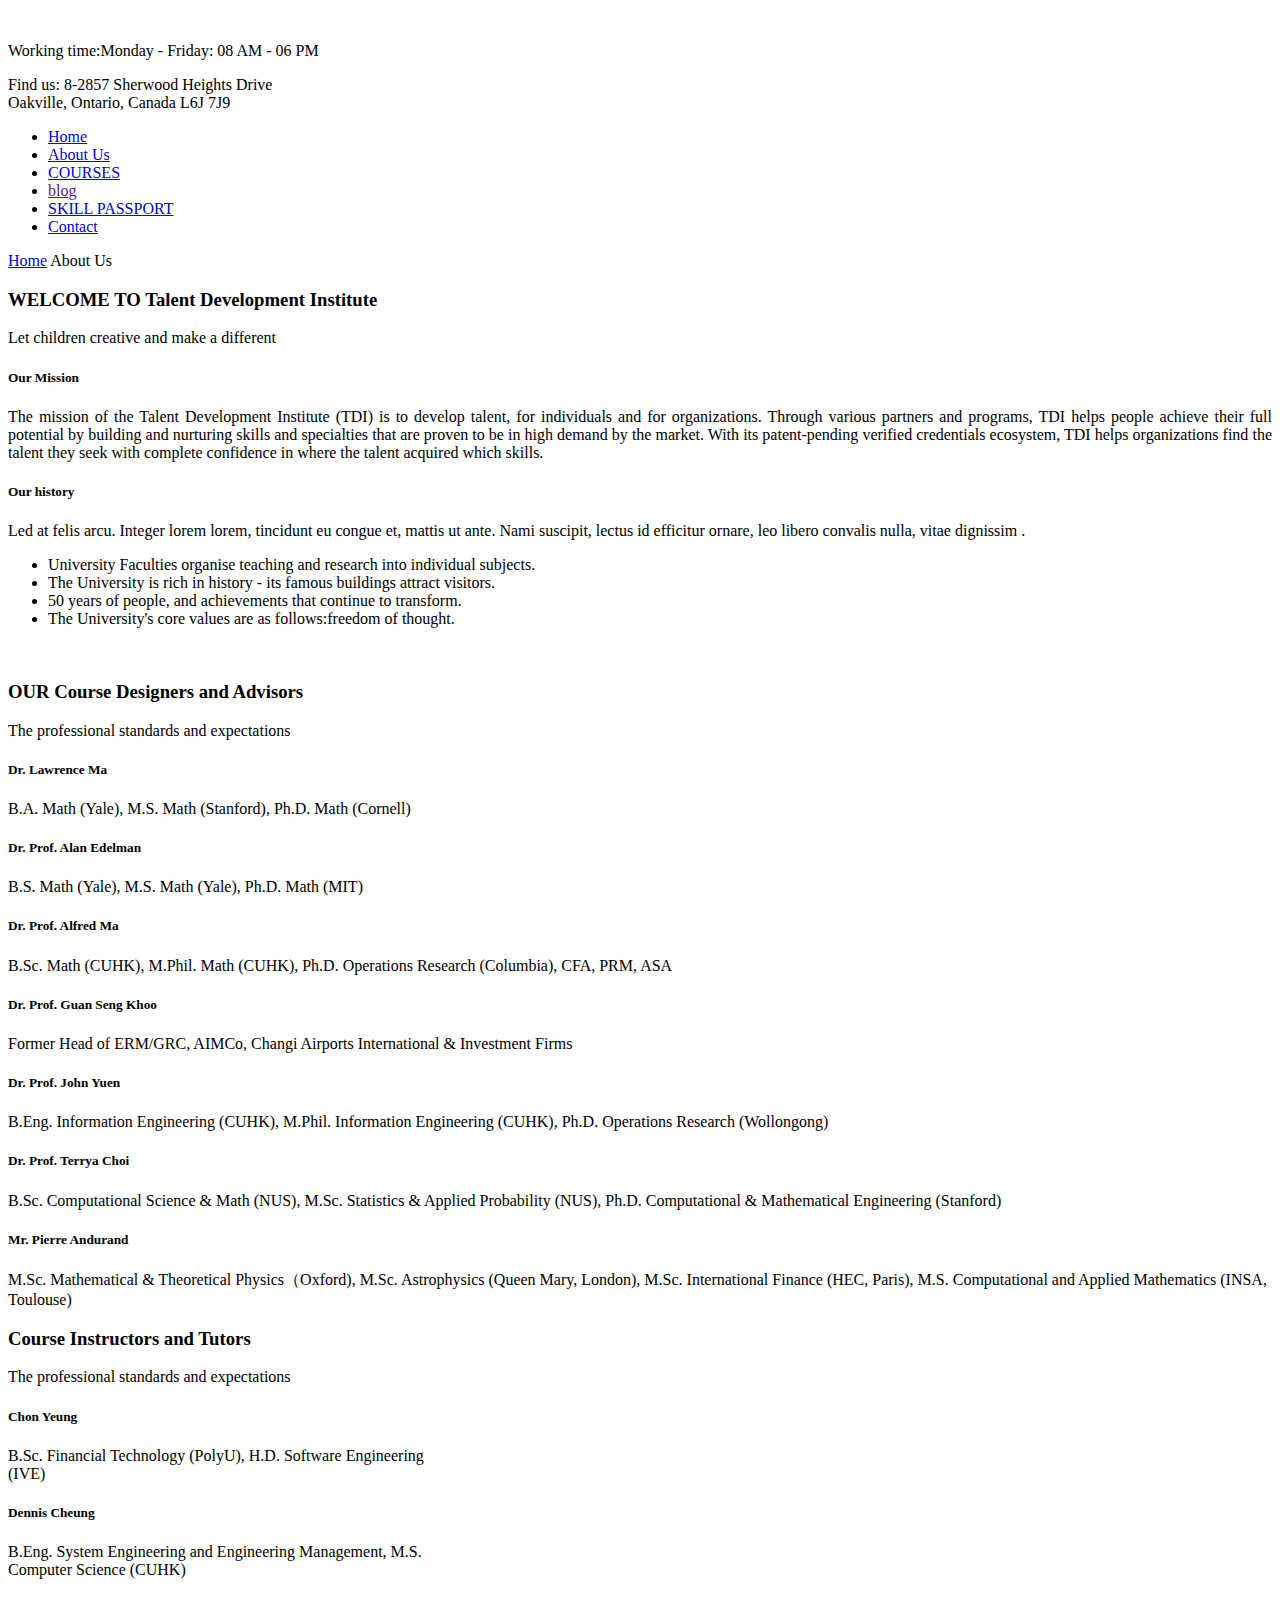
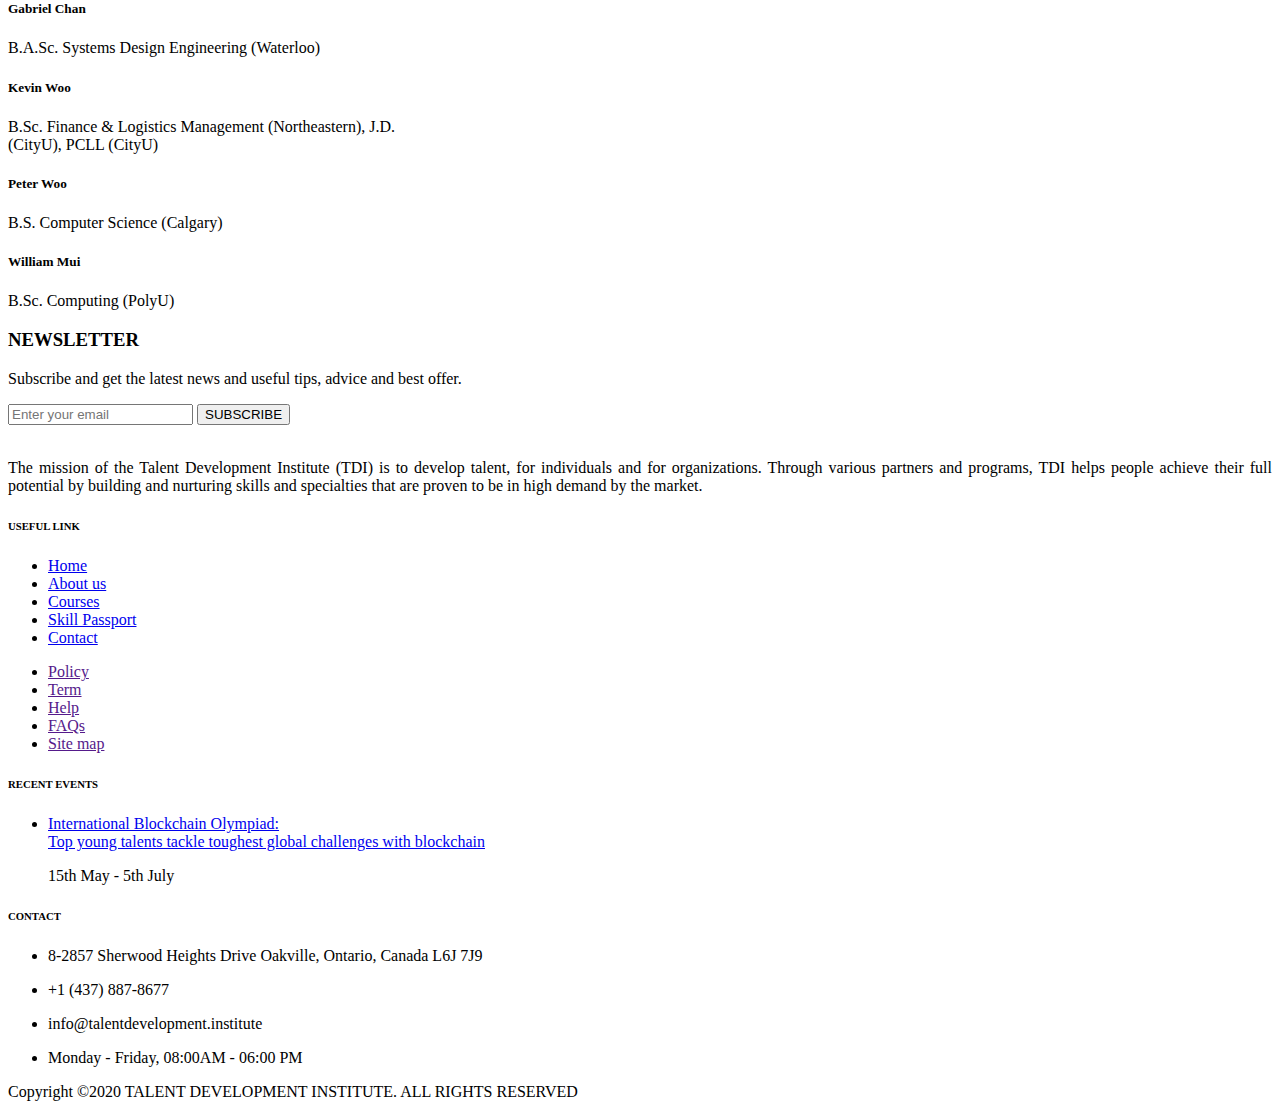
==== about.html @ 7be34ab9 "seo update, ds and ft course html created" ====
<!DOCTYPE html>
<html lang="en">

<head>
	<title>TDI - TALENT DEVELOPMENT INSTITUTE</title>
	<meta charset="UTF-8">
	<meta name="description" content="The mission of the Talent Development Institute (TDI) is to develop talent, for individuals and for organizations. Through various partners and programs, TDI helps people achieve their full potential by building and nurturing skills and specialties that are proven to be in high demand by the market. With its patent-pending verified credentials ecosystem, TDI helps organizations find the talent they seek with complete confidence in where the talent acquired which skills.">
	<meta name="keywords" content="">    <meta property="og:image" content="./img/icon.png" />
	<meta name="viewport" content="width=device-width, initial-scale=1.0">
	<!-- Favicon -->
	<link href="img/icon.png" rel="shortcut icon" />

	<!-- Google Fonts -->
	<link href="https://fonts.googleapis.com/css?family=Rubik:400,400i,500,500i,700,700i" rel="stylesheet">

	<!-- Stylesheets -->
	<link rel="stylesheet" href="css/bootstrap.min.css" />
	<link rel="stylesheet" href="css/font-awesome.min.css" />
	<link rel="stylesheet" href="css/themify-icons.css" />
	<link rel="stylesheet" href="css/animate.css" />
	<link rel="stylesheet" href="css/owl.carousel.css" />
	<link rel="stylesheet" href="css/style.css" />
	<link rel="stylesheet" href="css/r.css" />	<link rel="stylesheet" href="css/rex.css" />



	<!--[if lt IE 9]>
	  <script src="https://oss.maxcdn.com/html5shiv/3.7.2/html5shiv.min.js"></script>
	  <script src="https://oss.maxcdn.com/respond/1.4.2/respond.min.js"></script>
	<![endif]-->

</head>

<body>
	<!-- Page Preloder -->
	<div id="preloder">
		<div class="loader"></div>
	</div>

	<!-- header section -->
	<header class="header-section">
		<div class="container">
			<!-- logo -->
			<a href="index.html" class="site-logo"><img src="img/logo.png" alt=""></a>
			<div class="nav-switch">
				<i class="fa fa-bars"></i>
			</div>
			<div class="header-info">
				<div class="hf-item">
					<i class="fa fa-clock-o"></i>
					<p><span>Working time:</span>Monday - Friday: 08 AM - 06 PM</p>
				</div>
				<div class="hf-item">
					<i class="fa fa-map-marker"></i>
					<p><span>Find us:</span> 8-2857 Sherwood Heights Drive<br>
						Oakville, Ontario, Canada L6J 7J9</p>
				</div>
			</div>
		</div>
	</header>
	<!-- header section end-->


	<!-- Header section  -->
	<nav class="nav-section">
		<div class="container">
			<!-- <div class="nav-right">
				<a href=""><i class="fa fa-search"></i></a>
				<a href=""><i class="fa fa-shopping-cart"></i></a>
			</div> -->
			<ul class="main-menu">
				<li><a href="index.html">Home</a></li>
				<li class="active"><a href="about.html">About Us</a></li>
				<!-- <li><a href="#">Event</a></li> -->
				<li><a href="blockchainPrograms.html">COURSES</a></li>
				<li><a href="">blog</a></li>
				<li><a href="skillPassport.html">SKILL PASSPORT</a></li>
				<li><a href="contact.html">Contact</a></li>
			</ul>
		</div>
	</nav>
	<!-- Header section end -->


	<!-- Breadcrumb section -->
	<div class="site-breadcrumb">
		<div class="container">
			<a href="#"><i class="fa fa-home"></i> Home</a> <i class="fa fa-angle-right"></i>
			<span>About Us</span>
		</div>
	</div>
	<!-- Breadcrumb section end -->


	<!-- About section -->
	<section class="about-section spad pt-0">
		<div class="container">
			<div class="section-title text-center">
				<h3>WELCOME TO Talent Development Institute </h3>
				<p>Let children creative and make a different</p>
			</div>
			<div class="row">
				<div class="col-lg-6 about-text">
					<h5>Our Mission</h5>
					<p class="justify">The mission of the Talent Development Institute (TDI) is to develop talent, for
						individuals and
						for organizations. Through various partners and programs, TDI helps people achieve their full
						potential by building and nurturing skills and specialties that are proven to be in high demand
						by the market. With its patent-pending verified credentials ecosystem, TDI helps organizations
						find the talent they seek with complete confidence in where the talent acquired which skills.
					</p>
					<h5 class="pt-4">Our history</h5>
					<p>Led at felis arcu. Integer lorem lorem, tincidunt eu congue et, mattis ut ante. Nami suscipit,
						lectus id efficitur ornare, leo libero convalis nulla, vitae dignissim .</p>
					<ul class="about-list">
						<li><i class="fa fa-check-square-o"></i> University Faculties organise teaching and research
							into individual subjects.</li>
						<li><i class="fa fa-check-square-o"></i> The University is rich in history - its famous
							buildings attract visitors.</li>
						<li><i class="fa fa-check-square-o"></i> 50 years of people, and achievements that continue to
							transform.</li>
						<li><i class="fa fa-check-square-o"></i> The University's core values are as follows:freedom of
							thought.</li>
					</ul>
				</div>
				<div class="col-lg-6 pt-5 pt-lg-0">
					<img src="img/about.jpg" alt="">
				</div>
			</div>
		</div>
	</section>
	<!-- About section end-->


	<!-- Testimonial section  -->
	<!-- <section class="testimonial-section spad">
		<div class="container">
			<div class="testimonial-slider owl-carousel">
				<div class="ts-item">
					<div class="row">
						<div class="col-md-3">
							<div class="ts-author-pic set-bg" data-setbg="img/member/5.jpg"></div>
						</div>
						<div class="col-md-9 ts-text">
							<p>“ I want to let you know that I am very absolutely delighted with the course in every
								respect. It has been particularly pleasing for me, with an interest in seeing the
								application and good educational practice to school education. Learn a different
								approach that leads to better outcomes. ”</p>
							<h5>Mr. Peter Crough</h5>
							<span>Student’s Parent</span>
						</div>
					</div>
				</div>
				<div class="ts-item">
					<div class="row">
						<div class="col-md-3">
							<div class="ts-author-pic set-bg" data-setbg="img/member/5.jpg"></div>
						</div>
						<div class="col-md-9 ts-text">
							<p>“ I want to let you know that I am very absolutely delighted with the course in every
								respect. It has been particularly pleasing for me, with an interest in seeing the
								application and good educational practice to school education. Learn a different
								approach that leads to better outcomes. ”</p>
							<h5>Mr. Peter Crough</h5>
							<span>Student’s Parent</span>
						</div>
					</div>
				</div>
				<div class="ts-item">
					<div class="row">
						<div class="col-md-3">
							<div class="ts-author-pic set-bg" data-setbg="img/member/5.jpg"></div>
						</div>
						<div class="col-md-9 ts-text">
							<p>“ I want to let you know that I am very absolutely delighted with the course in every
								respect. It has been particularly pleasing for me, with an interest in seeing the
								application and good educational practice to school education. Learn a different
								approach that leads to better outcomes. ”</p>
							<h5>Mr. Peter Crough</h5>
							<span>Student’s Parent</span>
						</div>
					</div>
				</div>
			</div>
		</div>
	</section> -->
	<!-- Testimonial section end -->


	<!-- Team section  -->
	<section class="team-section spad">
		<div class="container">
			<div class="section-title text-center">
				<h3>OUR Course Designers and Advisors</h3>
				<p>The professional standards and expectations</p>
			</div>
			<div class="row">
				<div class="col-md-6 col-lg-3">
					<div class="member">
						<div class="member-pic set-bg"
							data-setbg="imgR/people/courseDesignersAndAdvisors/Dr.LawrenceMa.png">
							<div class="member-social">
								<a href=""><i class="fa fa-facebook"></i></a>
								<a href=""><i class="fa fa-twitter"></i></a>
								<a href=""><i class="fa fa-linkedin"></i></a>
							</div>
						</div>
						<h5>Dr. Lawrence Ma</h5>
						<p class="pl-2 pr-2">B.A. Math (Yale), M.S. Math (Stanford), Ph.D. Math (Cornell)</p>
					</div>
				</div>
				<div class="col-md-6 col-lg-3">
					<div class="member">
						<div class="member-pic set-bg"
							data-setbg="imgR/people/courseDesignersAndAdvisors/Dr.Prof.AlanEdelman1999.jpg">
							<div class="member-social">
								<a href=""><i class="fa fa-facebook"></i></a>
								<a href=""><i class="fa fa-twitter"></i></a>
								<a href=""><i class="fa fa-linkedin"></i></a>
							</div>
						</div>
						<h5>Dr. Prof. Alan Edelman </h5>
						<p class="pl-2 pr-2">B.S. Math (Yale), M.S. Math (Yale), Ph.D. Math (MIT)</p>
					</div>
				</div>
				<div class="col-md-6 col-lg-3">
					<div class="member">
						<div class="member-pic set-bg"
							data-setbg="imgR/people/courseDesignersAndAdvisors/Dr.Prof.AlfredMa.jpg">
							<div class="member-social">
								<a href=""><i class="fa fa-facebook"></i></a>
								<a href=""><i class="fa fa-twitter"></i></a>
								<a href=""><i class="fa fa-linkedin"></i></a>
							</div>
						</div>
						<h5> Dr. Prof. Alfred Ma </h5>
						<p class="pl-2 pr-2">B.Sc. Math (CUHK), M.Phil. Math (CUHK), Ph.D. Operations Research
							(Columbia), CFA, PRM, ASA
						</p>
					</div>
				</div>
				<div class="col-md-6 col-lg-3">
					<div class="member">
						<div class="member-pic set-bg"
							data-setbg="imgR/people/courseDesignersAndAdvisors/Dr.Prof.Guan-SengKhoo.jpg">
							<div class="member-social">
								<a href=""><i class="fa fa-facebook"></i></a>
								<a href=""><i class="fa fa-twitter"></i></a>
								<a href=""><i class="fa fa-linkedin"></i></a>
							</div>
						</div>
						<h5>Dr. Prof. Guan Seng Khoo </h5>
						<p class="pl-2 pr-2">Former Head of ERM/GRC, AIMCo, Changi Airports International & Investment
							Firms </p>
					</div>
				</div>
			</div>

			<div class="row mt-5">
				<div class="col-md-6 col-lg-3">
					<div class="member">
						<div class="member-pic set-bg"
							data-setbg="imgR/people/courseDesignersAndAdvisors/Dr.Prof.JohnTszHonYuen.jpg">
							<div class="member-social">
								<a href=""><i class="fa fa-facebook"></i></a>
								<a href=""><i class="fa fa-twitter"></i></a>
								<a href=""><i class="fa fa-linkedin"></i></a>
							</div>
						</div>
						<h5>Dr. Prof. John Yuen
						</h5>
						<p class="pl-2 pr-2">B.Eng. Information Engineering (CUHK), M.Phil. Information Engineering
							(CUHK), Ph.D.
							Operations Research (Wollongong)
						</p>
					</div>
				</div>
				<div class="col-md-6 col-lg-3">
					<div class="member">
						<div class="member-pic set-bg"
							data-setbg="imgR/people/courseDesignersAndAdvisors/Dr.Prof.Sou-ChengTerryaChoi.jpg">
							<div class="member-social">
								<a href=""><i class="fa fa-facebook"></i></a>
								<a href=""><i class="fa fa-twitter"></i></a>
								<a href=""><i class="fa fa-linkedin"></i></a>
							</div>
						</div>
						<h5>Dr. Prof. Terrya Choi </h5>
						<p class="pl-2 pr-2">B.Sc. Computational Science & Math (NUS), M.Sc. Statistics & Applied
							Probability (NUS), Ph.D.
							Computational & Mathematical Engineering (Stanford)
						</p>
					</div>
				</div>
				<div class="col-md-6 col-lg-3">
					<div class="member">
						<div class="member-pic set-bg"
							data-setbg="imgR/people/courseDesignersAndAdvisors/Mr.PierreAndurand.jpg">
							<div class="member-social">
								<a href=""><i class="fa fa-facebook"></i></a>
								<a href=""><i class="fa fa-twitter"></i></a>
								<a href=""><i class="fa fa-linkedin"></i></a>
							</div>
						</div>
						<h5>Mr. Pierre Andurand </h5>
						<p class="pl-2 pr-2">M.Sc. Mathematical & Theoretical Physics（Oxford), M.Sc. Astrophysics (Queen
							Mary, London),
							M.Sc. International Finance (HEC, Paris), M.S. Computational and Applied Mathematics (INSA,
							Toulouse)
						</p>
					</div>
				</div>
			</div>
		</div>
	</section>
	<!-- Team section end -->


	<!-- Team section  -->
	<section class="team-section spad">
		<div class="container">
			<div class="section-title text-center">
				<h3>Course Instructors and Tutors</h3>
				<p>The professional standards and expectations</p>
			</div>
			<div class="row">
				<div class="col-md-6 col-lg-3-2">
					<div class="member">
						<div class="member-pic2 set-bg" data-setbg="./imgR/people/courseInstructors/Mr.ChonYeung.jpg">
							<div class="member-social">
								<a href=""><i class="fa fa-facebook"></i></a>
								<a href=""><i class="fa fa-twitter"></i></a>
								<a href=""><i class="fa fa-linkedin"></i></a>
							</div>
						</div>
						<h5>Chon Yeung
						</h5>
						<p class="pl-4 pr-4">B.Sc. Financial Technology (PolyU), H.D. Software Engineering (IVE)
						</p>
					</div>
				</div>
				<div class="col-md-6 col-lg-3-2">
					<div class="member">
						<div class="member-pic2 set-bg"
							data-setbg="./imgR/people/courseInstructors/Mr.DennisCheung.png">
							<div class="member-social">
								<a href=""><i class="fa fa-facebook"></i></a>
								<a href=""><i class="fa fa-twitter"></i></a>
								<a href=""><i class="fa fa-linkedin"></i></a>
							</div>
						</div>
						<h5>Dennis Cheung</h5>
						<p class="pl-4 pr-4">B.Eng. System Engineering and Engineering Management, M.S. Computer Science
							(CUHK)
						</p>
					</div>
				</div>
				<div class="col-md-6 col-lg-3-2">
					<div class="member">
						<div class="member-pic2 set-bg" data-setbg="./imgR/people/courseInstructors/Mr.GabrielChan.png">
							<div class="member-social">
								<a href=""><i class="fa fa-facebook"></i></a>
								<a href=""><i class="fa fa-twitter"></i></a>
								<a href=""><i class="fa fa-linkedin"></i></a>
							</div>
						</div>
						<h5> Gabriel Chan </h5>
						<p class="pl-4 pr-4">B.A.Sc. Systems Design Engineering (Waterloo)
						</p>
					</div>
				</div>
			</div>

			<div class="row mt-5">
				<div class="col-md-6 col-lg-3-2">
					<div class="member">
						<div class="member-pic2 set-bg" data-setbg="./imgR/people/courseInstructors/Mr.KevinWoo.png">
							<div class="member-social">
								<a href=""><i class="fa fa-facebook"></i></a>
								<a href=""><i class="fa fa-twitter"></i></a>
								<a href=""><i class="fa fa-linkedin"></i></a>
							</div>
						</div>
						<h5>Kevin Woo
						</h5>
						<p class="pl-4 pr-4">B.Sc. Finance & Logistics Management (Northeastern), J.D. (CityU), PCLL
							(CityU)

						</p>
					</div>
				</div>
				<div class="col-md-6 col-lg-3-2">
					<div class="member">
						<div class="member-pic2 set-bg" data-setbg="./imgR/people/courseInstructors/Mr.PeterWoo.png">
							<div class="member-social">
								<a href=""><i class="fa fa-facebook"></i></a>
								<a href=""><i class="fa fa-twitter"></i></a>
								<a href=""><i class="fa fa-linkedin"></i></a>
							</div>
						</div>
						<h5>Peter Woo</h5>
						<p class="pl-4 pr-4">B.S. Computer Science (Calgary)</p>
					</div>
				</div>
				<div class="col-md-6 col-lg-3-2">
					<div class="member">
						<div class="member-pic2 set-bg" data-setbg="./imgR/people/courseInstructors/Mr.WilliamMui.jpg">
							<div class="member-social">
								<a href=""><i class="fa fa-facebook"></i></a>
								<a href=""><i class="fa fa-twitter"></i></a>
								<a href=""><i class="fa fa-linkedin"></i></a>
							</div>
						</div>
						<h5> William Mui </h5>
						<p class="pl-4 pr-4">B.Sc. Computing (PolyU)
						</p>
					</div>
				</div>
			</div>


		</div>
	</section>
	<!-- Team section end -->



	<!-- Newsletter section -->
	<section class="newsletter-section">
		<div class="container">
			<div class="row">
				<div class="col-md-5 col-lg-7">
					<div class="section-title mb-md-0">
						<h3>NEWSLETTER</h3>
						<p>Subscribe and get the latest news and useful tips, advice and best offer.</p>
					</div>
				</div>
				<div class="col-md-7 col-lg-5">
					<form class="newsletter" action="https://formspree.io/xjvayryw" method="POST">
						<input type="email" name="_replyto" placeholder="Enter your email">
						<button class="site-btn">SUBSCRIBE</button>
					</form>
				</div>
			</div>
		</div>
	</section>
	<!-- Newsletter section end -->


	<!-- Footer section -->
	<footer class="footer-section">
		<div class="container footer-top">
			<div class="row">
				<!-- widget -->
				<div class="col-sm-6 col-lg-3 footer-widget">
					<div class="about-widget">
						<img src="img/logo-light.png" alt="">
						<p class="justify">The mission of the Talent Development Institute (TDI) is to develop talent, for individuals and for organizations. Through various partners and programs, TDI helps people achieve their full potential by building and nurturing skills and specialties that are proven to be in high demand by the market.</p>
						<!-- <div class="social pt-1">
							<a href=""><i class="fa fa-twitter-square"></i></a>
							<a href=""><i class="fa fa-facebook-square"></i></a>
							<a href=""><i class="fa fa-google-plus-square"></i></a>
							<a href=""><i class="fa fa-linkedin-square"></i></a>
							<a href=""><i class="fa fa-rss-square"></i></a>
						</div> -->
					</div>
				</div>
				<!-- widget -->
				<div class="col-sm-6 col-lg-3 footer-widget">
					<h6 class="fw-title">USEFUL LINK</h6>
					<div class="dobule-link">
						<ul>
							<li><a href="index.html">Home</a></li>
							<li><a href="about.html">About us</a></li>
	 <li><a href="blockchainPrograms.html">Courses</a></li> 
	 <li><a href="skillPassport.html">Skill Passport</a></li> 
							<li><a href="contact.html">Contact</a></li>
						</ul>
						<ul>
							<li><a href="">Policy</a></li>
							<li><a href="">Term</a></li>
							<li><a href="">Help</a></li>
							<li><a href="">FAQs</a></li>
							<li><a href="">Site map</a></li>
						</ul>
					</div>
				</div>
				<!-- widget -->
				<div class="col-sm-6 col-lg-3 footer-widget">
					<h6 class="fw-title">RECENT EVENTS</h6>
					<ul class="recent-post">
						<li>
							<a href="https://www.ibcol.org/index.html" target="_blank">
								<p class="orange">International Blockchain Olympiad: <br>Top young talents tackle toughest global
									challenges with blockchain</p>
							</a>
							<span><i class="fa fa-calendar-o"></i>15th May - 5th July</span>
						</li>
						<!-- <li>
							<p>Open University plans major <br> cuts to number of staff</p>
							<span><i class="fa fa-clock-o"></i>24 Mar 2018</span>
						</li> -->

					</ul>
				</div>
				<!-- widget -->
				<div class="col-sm-6 col-lg-3 footer-widget">
					<h6 class="fw-title">CONTACT</h6>
					<ul class="contact">
						<li>
							<p><i class="fa fa-map-marker"></i> 8-2857 Sherwood Heights Drive
								Oakville, Ontario, Canada L6J 7J9</p>
						</li>
						<li>
							<p><i class="fa fa-phone"></i> +1 (437) 887-8677</p>
						</li>
						<li>
							<p><i class="fa fa-envelope"></i> info@talentdevelopment.institute</p>
						</li>
						<li>
							<p><i class="fa fa-clock-o"></i> Monday - Friday, 08:00AM - 06:00 PM</p>
						</li>
					</ul>
				</div>
			</div>
		</div>
		<!-- copyright -->
		<div class="copyright">
			<div class="container">
				<p>
					Copyright ©2020 TALENT DEVELOPMENT INSTITUTE. ALL RIGHTS RESERVED
					<!-- Link back to Colorlib can't be removed. Template is licensed under CC BY 3.0. -->
					<!-- Copyright &copy;<script>
						document.write(new Date().getFullYear());
					</script> All rights reserved | This template is made with <i class="fa fa-heart-o"
						aria-hidden="true"></i> by <a href="https://colorlib.com" target="_blank">Colorlib</a> -->
					<!-- Link back to Colorlib can't be removed. Template is licensed under CC BY 3.0. -->
				</p>
			</div>
		</div>
	</footer>
	<!-- Footer section end-->



	<!--====== Javascripts & Jquery ======-->
	<script src="js/jquery-3.2.1.min.js"></script>
	<script src="js/owl.carousel.min.js"></script>
	<script src="js/jquery.countdown.js"></script>
	<script src="js/masonry.pkgd.min.js"></script>
	<script src="js/magnific-popup.min.js"></script>
	<script src="js/main.js"></script>

</body>

</html>
---- css/r.css ----
/* sticky bar */
.sticky {
    position: fixed;
    top: 0;
    width: 100%;
}

.colorWt {
    color: white !important;
}

.colorBk {
    color: black !important;
}

.orangeText {
    color: #F6783A !important;
}

.courseName {
    color: black;
}

.courseName2 {
    color: white;
}

.f18 {
    font-size: 18px !important;
}

.f16 {
    font-size: 16px !important;
}

.courseName2:hover {
    color: rgb(234, 234, 234);
    /* background-color: bisque; */
}

.vhvwFontSize {
    font-size: 1.3vh;
    /* font-size: 4wh; */
}

.justify {
    text-align: justify;
}

.orange:hover {
    color: #f6783a;
}

.sectionBgGrey {
    background-color: #f7f7f7 !important;
}

.sectionBgWhite {
    background-color: #fff !important;
}

.w75 {
    width: 75% !important;
}

.w42 {
    width: 42% !important;
}

.w50 {
    width: 50% !important;
}

.h80 {
    height: 80% !important;
}


.w80 {
    width: 80% !important;
}

.container2 {
    height: max-content;
    margin-bottom: 20%;
    margin-top: 20%;
}


/* skill passport page */
.eventImg {
    width: 570px !important;
    height: 270px !important;
}

.borderBlue {
    border: 4px solid #F6783A;
}

.techIcon {
    padding: 12% 10% 4%;
    text-align: center;
}

.techText {
    padding: 5%;
    color: white;
    text-align: center;
}

.techText.textPara {
    padding: 5% 5% 10%;
    font-size: 14px;

}

.frameColor1 {
    background: rgb(2, 0, 36);
    background: #f6783a;
    border-radius: 30px;
    padding: 20px;
    background-clip: content-box;
    /* opacity: 90%; */
}

.frameColor2 {
    background: rgb(2, 0, 36);
    background: #020031;
    border-radius: 30px;
    padding: 20px;
    background-clip: content-box;
    /* opacity: 90%; */
}


.form-row {
    display: -ms-flexbox;
    display: flex;
    -ms-flex-wrap: wrap;
    flex-wrap: wrap;
    margin-right: -5px;
    margin-left: -5px;
}

.section4 {
    background-image: url(../imgR/section4/blockchain.png);
    background-position: center;
    background-repeat: no-repeat;
    background-size: cover;
}

#sc4_left img {
    max-width: 200px;
}

#sc4_center img {
    /* min-width: 345px; */
    width: 100%;
}

#sc4_right {
    position: relative;
}

#sc4_right p {
    font-size: 34px;
    font-weight: bold;
    color: #173584;
}

.text-center-r {
    position: absolute;
    top: 30%;
    left: 30px;
}

/* skill passport page  */





/* course page */
.btn-orange {
    color: #fff;
    background-color: #F6783A;
    border-color: #F6783A;
}

.btn-orange:hover {
    color: #020031;
    /* background-color: #fff;
    border-color: #F6783A; */
}

.btn-orange-stroke {
    color: #F6783A;
    background-color: #fff;
    border-color: #F6783A;
}

.btn-orange-stroke:hover {
    color: #020031;
    /* color: #fff;
    background-color: #F6783A;
    border-color: #fff; */
}

.btn-orange-stroke2 {
    /* color: #020031; */
    color: #F6783A;
    background-color: #fff;
    border-color: #fff;
}

.btn-orange-stroke2:hover {
    color: #020031;
    /* color: #fff;
    background-color: #F6783A;
    border-color: #F6783A; */
}

.m-nor {
    margin-left: 0px;
    margin-right: 0px;
}

#leftFrame {
    /* position: relative; */
}

.leftFrameText {
    vertical-align: middle;
    height: 100%;
    /* margin: 0; */
    /* position: absolute; */
    /* top: 50%; */
    /* -ms-transform: translateY(-50%);
    transform: translateY(-50%); */
}

/* 
.flowWindowRelative {
    position: relative;
} */

.flowWindowAbs {
    /* scroll-behavior: smooth; */
    position: fixed;
    top: 0;
    z-index: -1;
    z-index: 100;
    width: 25% !important;
}

.curriculum-tab-container {
    /* border-bottom: 1.5px solid #F6783A; */
}

.activeCourse {
    /* background-color: #F6783A; */
}

.fade.in {
    opacity: 1;
}

.fade {
    opacity: 0;
    -webkit-transition: opacity .15s linear;
    -o-transition: opacity .15s linear;
    transition: opacity .15s linear;
}

.curriculum-tab {
    border-width: 2px;
    border-style: solid;
    border-color: #F6783A;
}

.nav-pills .nav-link.active,
.nav-pills .show>.nav-link {
    border-radius: 0;
    background-color: #F6783A;
}


.hoverOrange:focus {
    border: 1px solid #F6783A !important;
    box-shadow: 0 0 3px #F6783A !important;
    -moz-box-shadow: 0 0 3px #F6783A !important;
    -webkit-box-shadow: 0 0 3px #F6783A !important;
}

.f14 {
    font-size: 14px !important;
}

.accordionw3 {
    background-color: #fff;
    color: #000;
    cursor: pointer;
    padding: 18px;
    border-radius: 15px;
    width: 100%;
    border: 2px solid #F6783A;
    text-align: left;
    outline: none;
    font-size: 15px;
    transition: 0.4s;
}


.accordionw3:after {
    content: '\002B';
    color: #F6783A;
    font-weight: bold;
    float: right;
    margin-left: 5px;

}

.active1:after {
    /* color: #fff !important;
    background-color: white !important; */
    content: "\2212";
}

.panel {
    padding: 0 18px;
    display: none;
    background-color: white;
    overflow: hidden;
}



.container3 {
    width: 100%;
    padding-right: 4%;
    padding-left: 4%;
    margin-right: auto;
    margin-left: auto;
}

.courseModule:hover {
    background-color: #F6783A !important;
    color: white !important;
}

.borderFixed {
    border-width: 2px;
    border-color: #F6783A;
}

[aria-expanded="true"] .courseModule {
    background-color: #F6783A !important;
    color: white !important;
}

[aria-selected="true"] h6 {
    /* background-color: #F6783A !important; */
    color: white !important;
}


/* course page */





@media only screen and (max-width: 768px) {
    .mediaControl_ChangeToCol12 {
        flex: 0 0 100% !important;
        max-width: 100% !important;
    }

    #application {
        display: none;
    }

}

@media only screen and (min-width: 768px) {
    #sc4_center img {
        min-width: 345px;
    }

    .rowCert {
        margin-left: 24px;
        margin-right: 24px;
    }
}

@media (min-width: 992px) {

    .rowMargin {
        margin-left: 8%;
        margin-right: 8%;
    }

    .col-lg-3-2 {
        -webkit-box-flex: 0;
        -ms-flex: 0 0 25%;
        flex: 0 0 50%;
        max-width: 33%;
    }
}

@media (max-width: 1024px) {
    #flowWindowDisplay {
        display: none;
    }

    .col-to-12 {
        flex: 0 0 100% !important;
        max-width: 100% !important;
    }

    .rowCert {
        margin-left: 10%;
        margin-right: 10%;
    }
}

@media (max-width: 768px) {
    .rowCert {
        margin-left: 6%;
        margin-right: 6%;
    }
}

@media (max-width: 414px) {
    .rowCert {
        margin-left: 0px;
        margin-right: 0px;
    }

    .f16-ws768 {
        font-size: 16px !important;
    }

}

@media (max-width: 320px) {
    .f14 {
        font-size: 12px !important;
    }
}




@media (min-width: 1024px) {
    .rowCert {
        margin-left: 8px;
        margin-right: 8px;
    }
}


@media (min-width: 1000px) {

    .section-nav {
        display: block;
        position: -webkit-sticky;
        position: sticky;
        z-index: 1;
        top: 80px;
        left: 2rem;
        overflow-x: hidden;
        padding: 8px;
        margin-left: 2rem;
        margin-right: 1rem;
    }

    .section-nav .main-nav-bar {
        list-style: none;
        margin: 0;
        padding: 1rem 0;
        background-color: white;
        border: 1.5px solid #EFEFEF;
        box-shadow: 3px 3px 5px #D0D0D0;
    }


}



@media only screen and (min-width: 1200px) {
    .rowMargin {
        margin-left: 12%;

        margin-right: 12%;
    }

    .rowCert {
        margin-left: 28px;
        margin-right: 28px;
    }

    .section-nav {
        display: block;
        position: -webkit-sticky;
        position: sticky;
        z-index: 1;
        top: 80px;
        left: 2rem;
        overflow-x: hidden;
        padding: 8px;
        margin-left: 4rem;
        margin-right: 2rem;
    }

    .section-nav .main-nav-bar {
        list-style: none;
        margin: 0;
        padding: 1rem 0;
        background-color: white;
        border: 1.5px solid #EFEFEF;
        box-shadow: 3px 3px 5px #D0D0D0;
    }

}
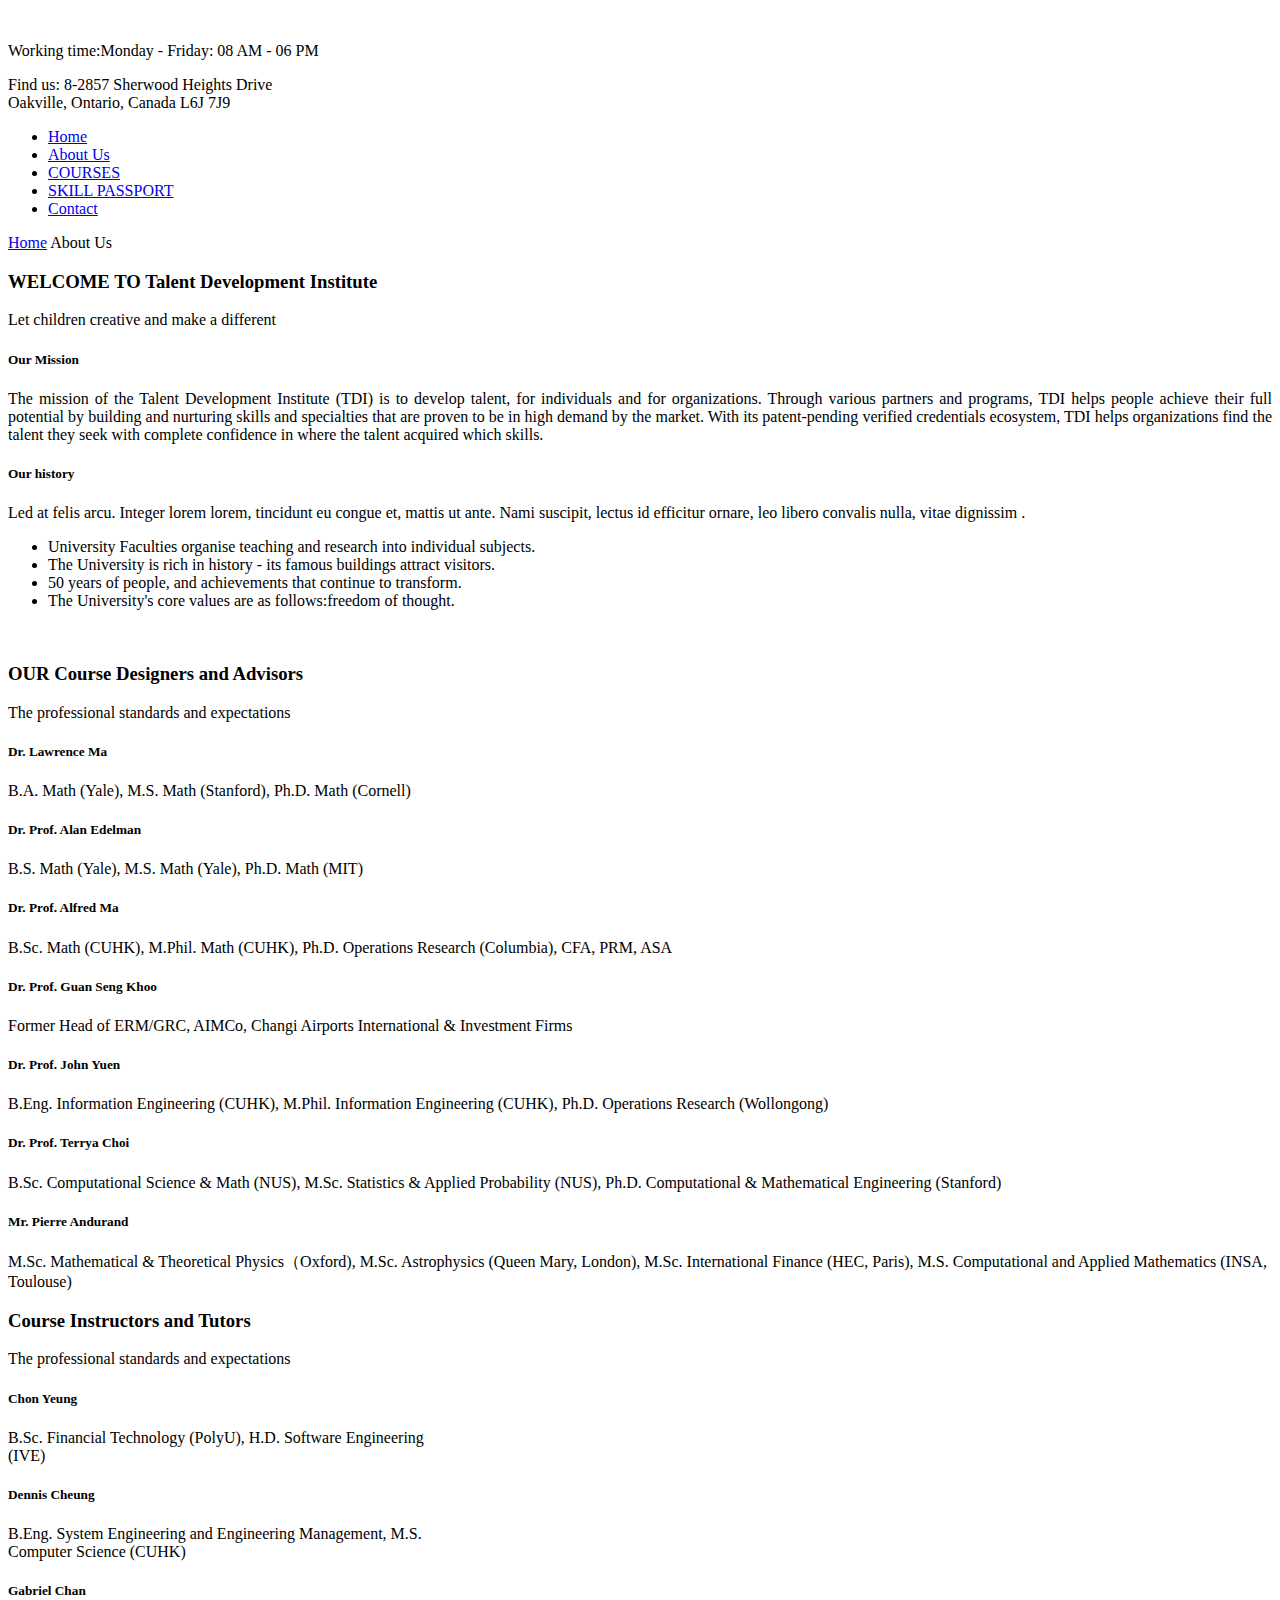
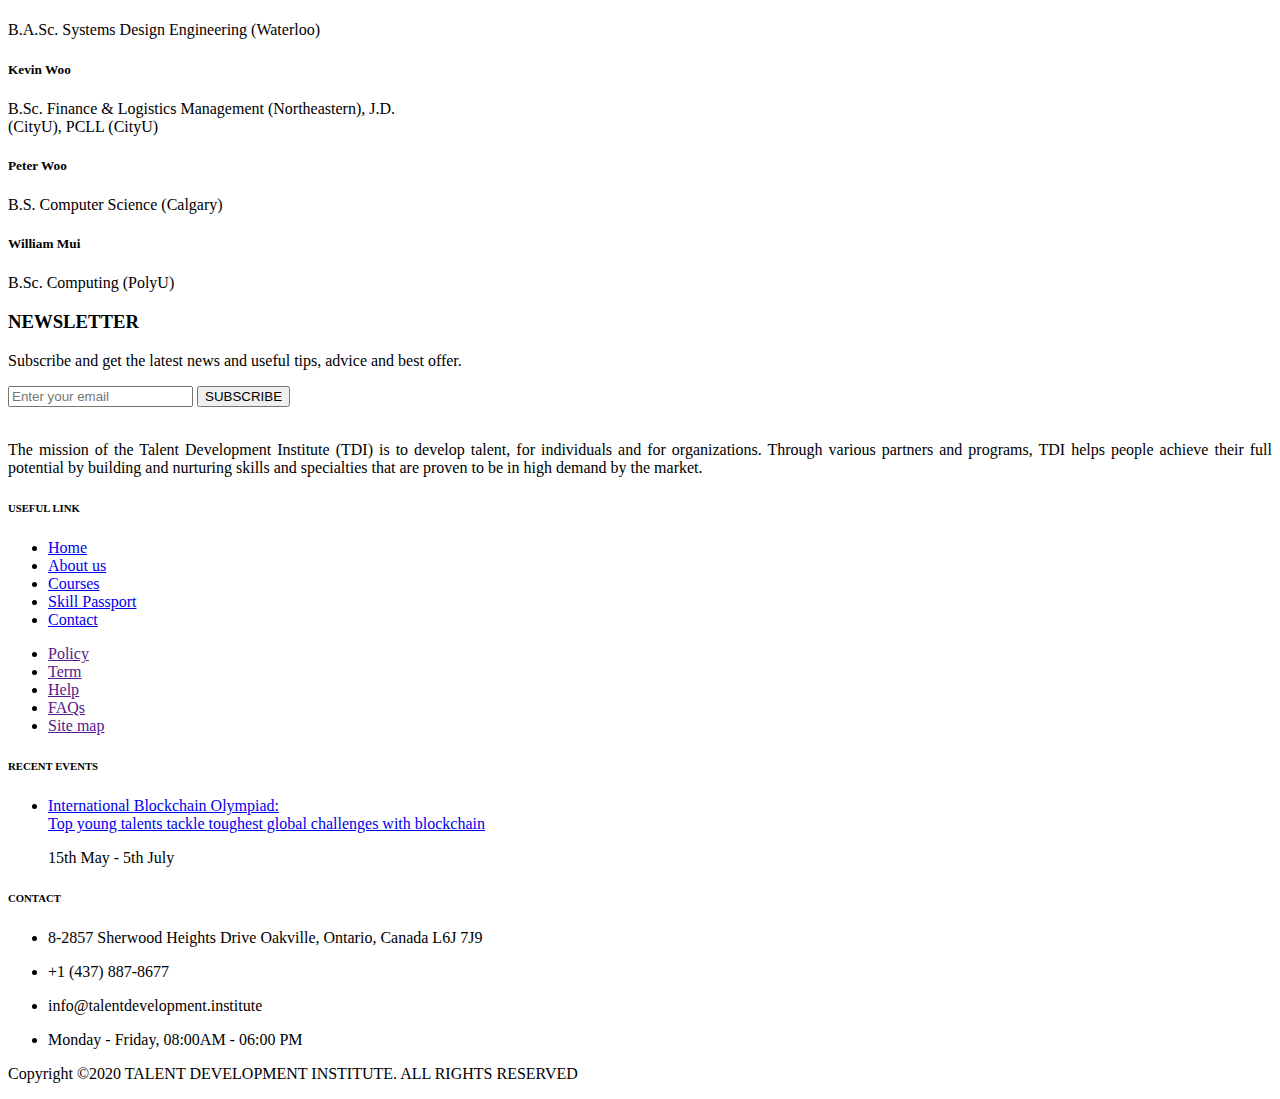
==== commit 35a05e82: "blog btn in nav bar disable and hidden" ====
--- a/about.html
+++ b/about.html
@@ -4,8 +4,24 @@
 <head>
 	<title>TDI - TALENT DEVELOPMENT INSTITUTE</title>
 	<meta charset="UTF-8">
-	<meta name="description" content="The mission of the Talent Development Institute (TDI) is to develop talent, for individuals and for organizations. Through various partners and programs, TDI helps people achieve their full potential by building and nurturing skills and specialties that are proven to be in high demand by the market. With its patent-pending verified credentials ecosystem, TDI helps organizations find the talent they seek with complete confidence in where the talent acquired which skills.">
-	<meta name="keywords" content="">    <meta property="og:image" content="./img/icon.png" />
+<!-- Primary Meta Tags -->
+<title>TDI - TALENT DEVELOPMENT INSTITUTE</title>
+<meta name="title" content="TDI - TALENT DEVELOPMENT INSTITUTE">
+<meta name="description" content="The mission of the Talent Development Institute (TDI) is to develop talent, for individuals and for organizations. Through various partners and programs, TDI helps people achieve their full potential by building and nurturing skills and specialties that are proven to be in high demand by the market. With its patent-pending verified credentials ecosystem, TDI helps organizations find the talent they seek with complete confidence in where the talent acquired which skills.">
+
+<!-- Open Graph / Facebook -->
+<meta property="og:type" content="website">
+<meta property="og:url" content="https://talentdevelopment.institute/">
+<meta property="og:title" content="TDI - TALENT DEVELOPMENT INSTITUTE">
+<meta property="og:description" content="The mission of the Talent Development Institute (TDI) is to develop talent, for individuals and for organizations. Through various partners and programs, TDI helps people achieve their full potential by building and nurturing skills and specialties that are proven to be in high demand by the market. With its patent-pending verified credentials ecosystem, TDI helps organizations find the talent they seek with complete confidence in where the talent acquired which skills.">
+<meta property="og:image" content="./img/icon960.png">
+
+<!-- Twitter -->
+<meta property="twitter:card" content="summary_large_image">
+<meta property="twitter:url" content="https://talentdevelopment.institute/">
+<meta property="twitter:title" content="TDI - TALENT DEVELOPMENT INSTITUTE">
+<meta property="twitter:description" content="The mission of the Talent Development Institute (TDI) is to develop talent, for individuals and for organizations. Through various partners and programs, TDI helps people achieve their full potential by building and nurturing skills and specialties that are proven to be in high demand by the market. With its patent-pending verified credentials ecosystem, TDI helps organizations find the talent they seek with complete confidence in where the talent acquired which skills.">
+<meta property="twitter:image" content="./img/icon960.png">
 	<meta name="viewport" content="width=device-width, initial-scale=1.0">
 	<!-- Favicon -->
 	<link href="img/icon.png" rel="shortcut icon" />
@@ -73,7 +89,7 @@
 				<li class="active"><a href="about.html">About Us</a></li>
 				<!-- <li><a href="#">Event</a></li> -->
 				<li><a href="blockchainPrograms.html">COURSES</a></li>
-				<li><a href="">blog</a></li>
+				<!-- <li><a href="">blog</a></li> -->
 				<li><a href="skillPassport.html">SKILL PASSPORT</a></li>
 				<li><a href="contact.html">Contact</a></li>
 			</ul>
@@ -472,8 +488,8 @@
 						<ul>
 							<li><a href="index.html">Home</a></li>
 							<li><a href="about.html">About us</a></li>
-	 <li><a href="blockchainPrograms.html">Courses</a></li> 
-	 <li><a href="skillPassport.html">Skill Passport</a></li> 
+	 <li><a href="blockchainPrograms.html">Courses</a></li>
+	 <li><a href="skillPassport.html">Skill Passport</a></li>
 							<li><a href="contact.html">Contact</a></li>
 						</ul>
 						<ul>
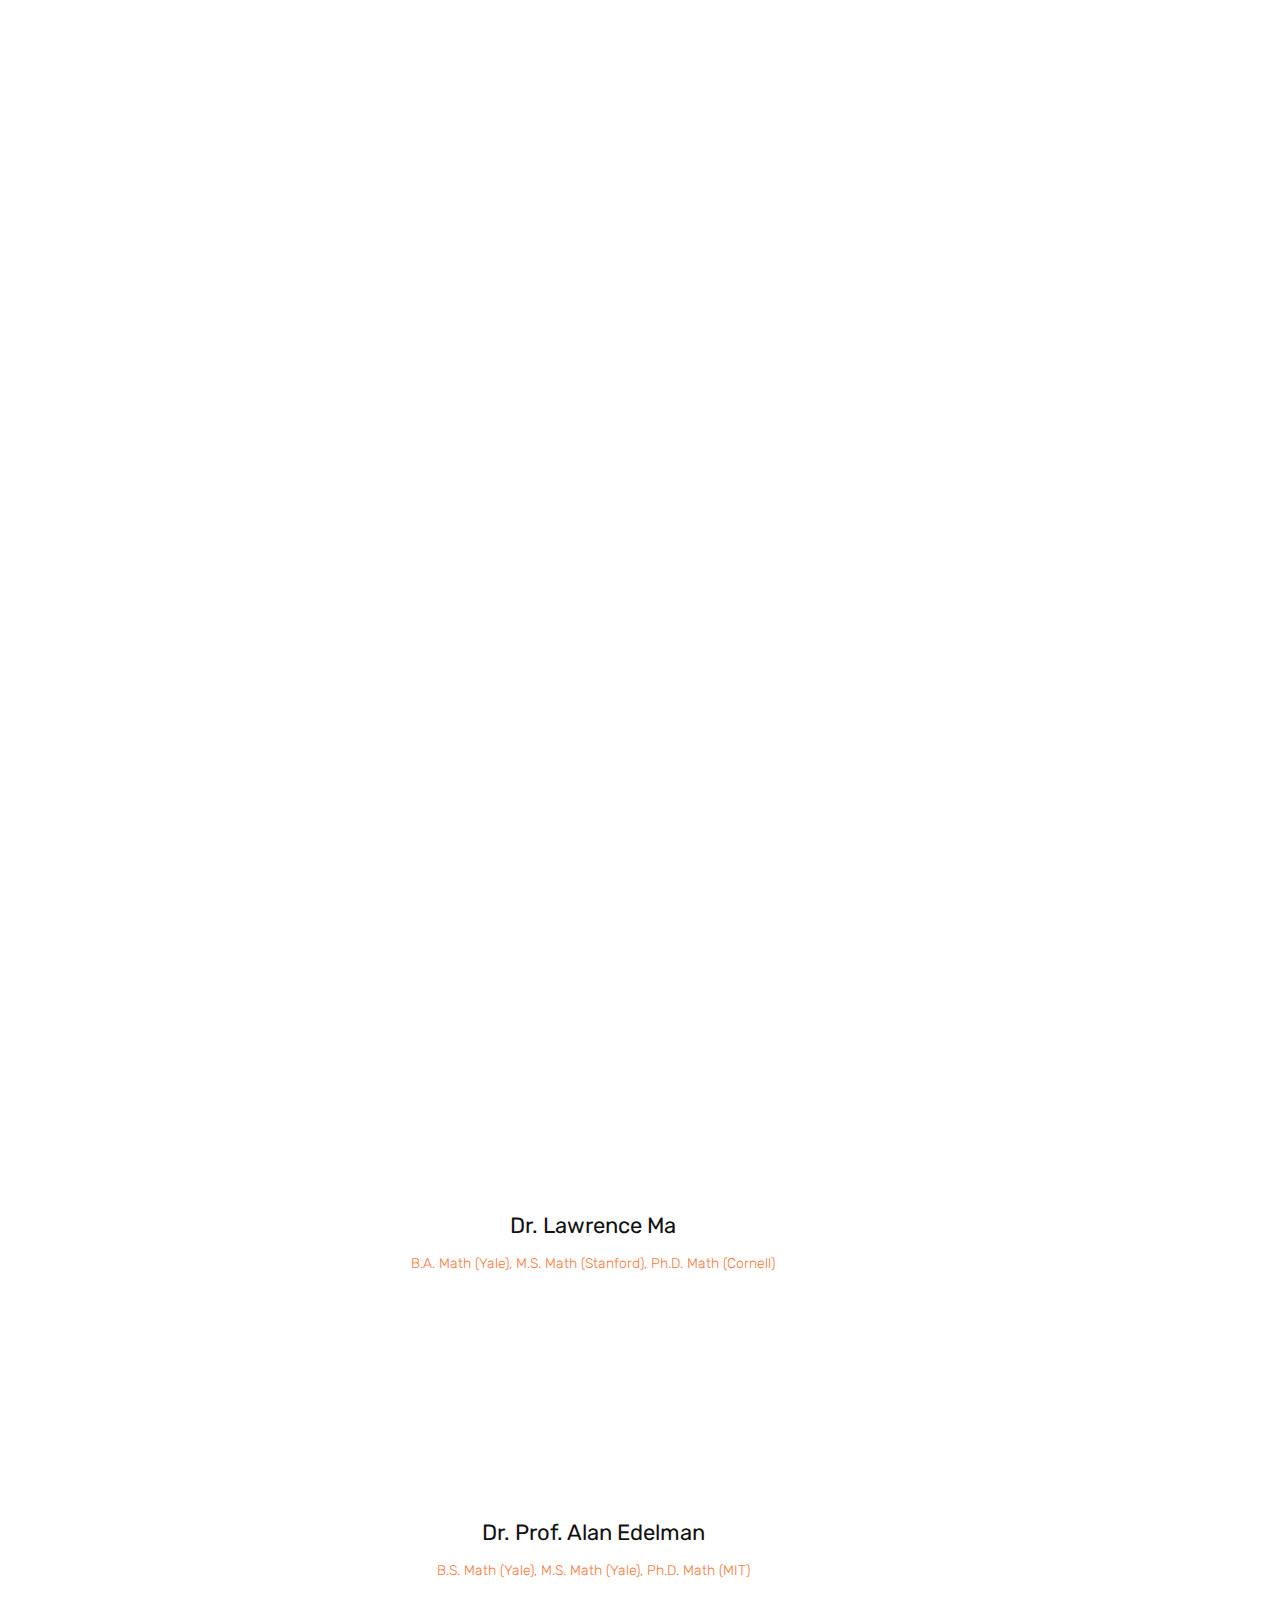
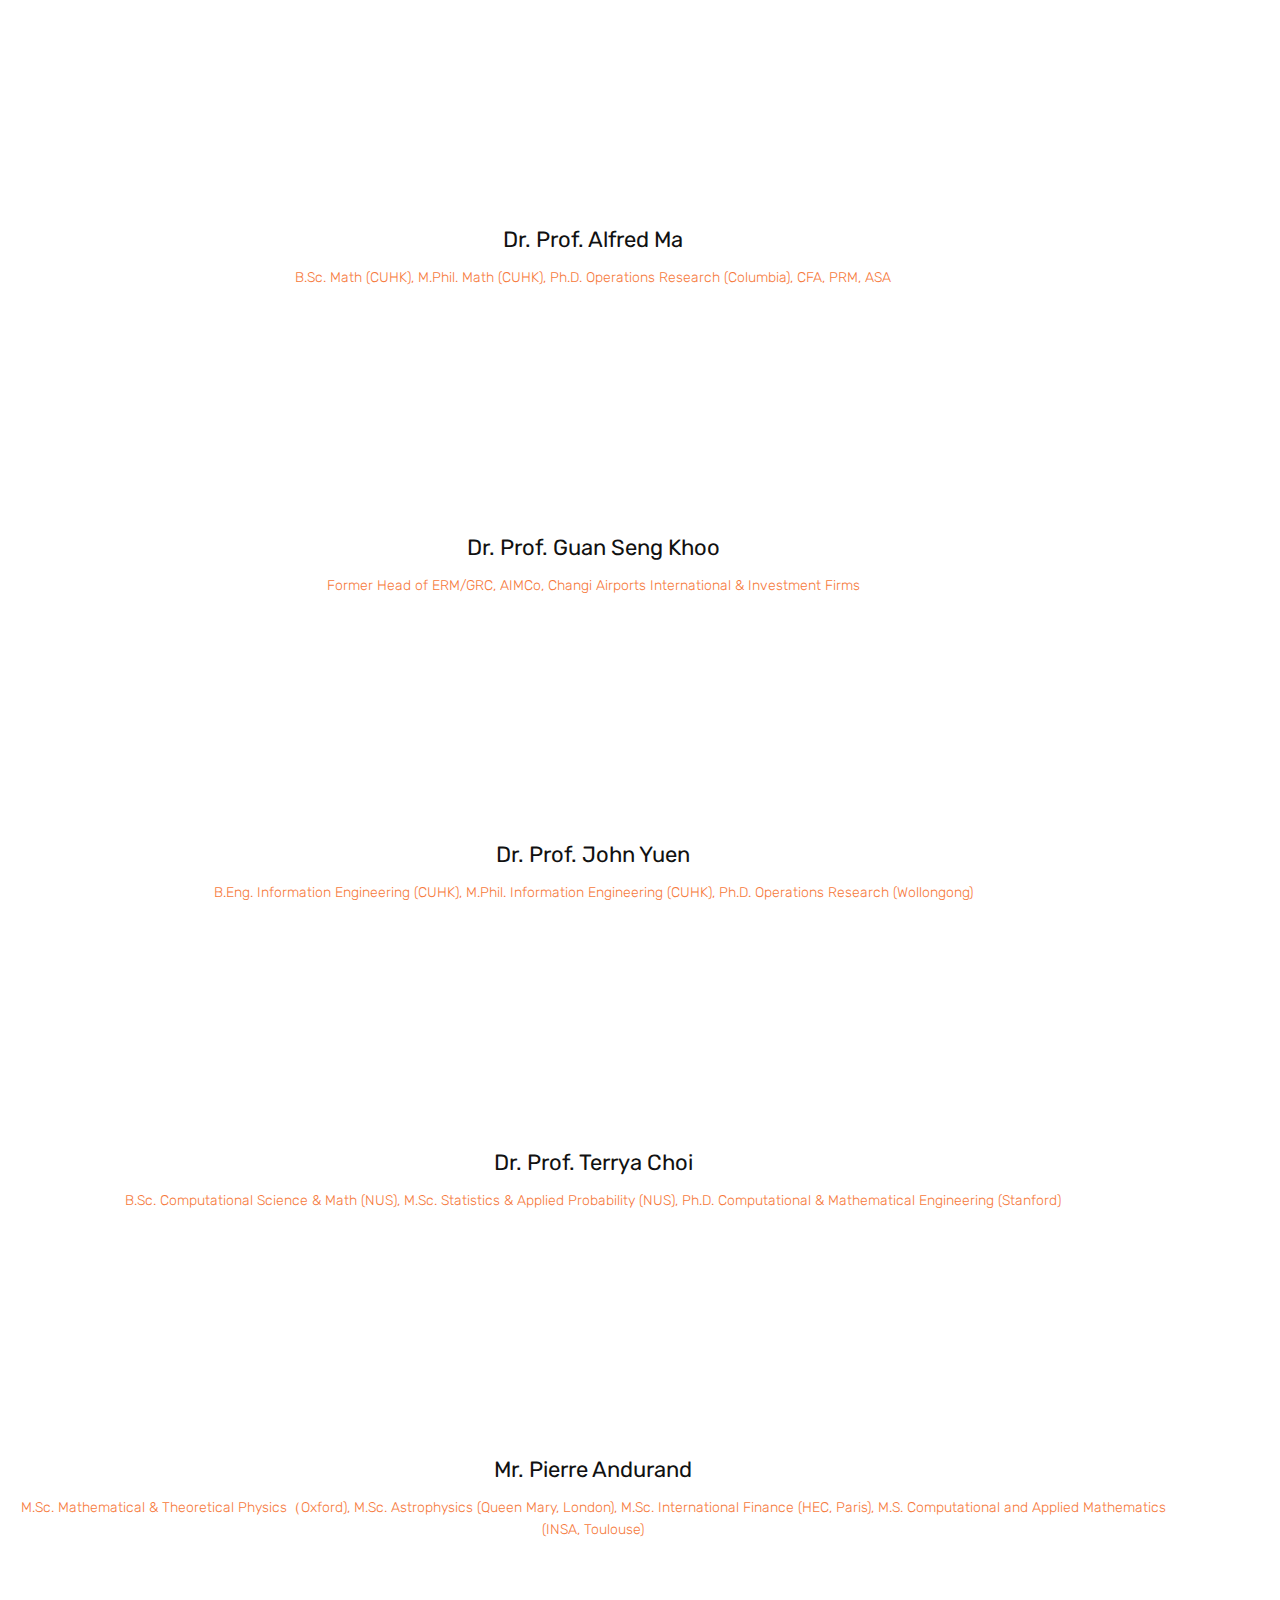
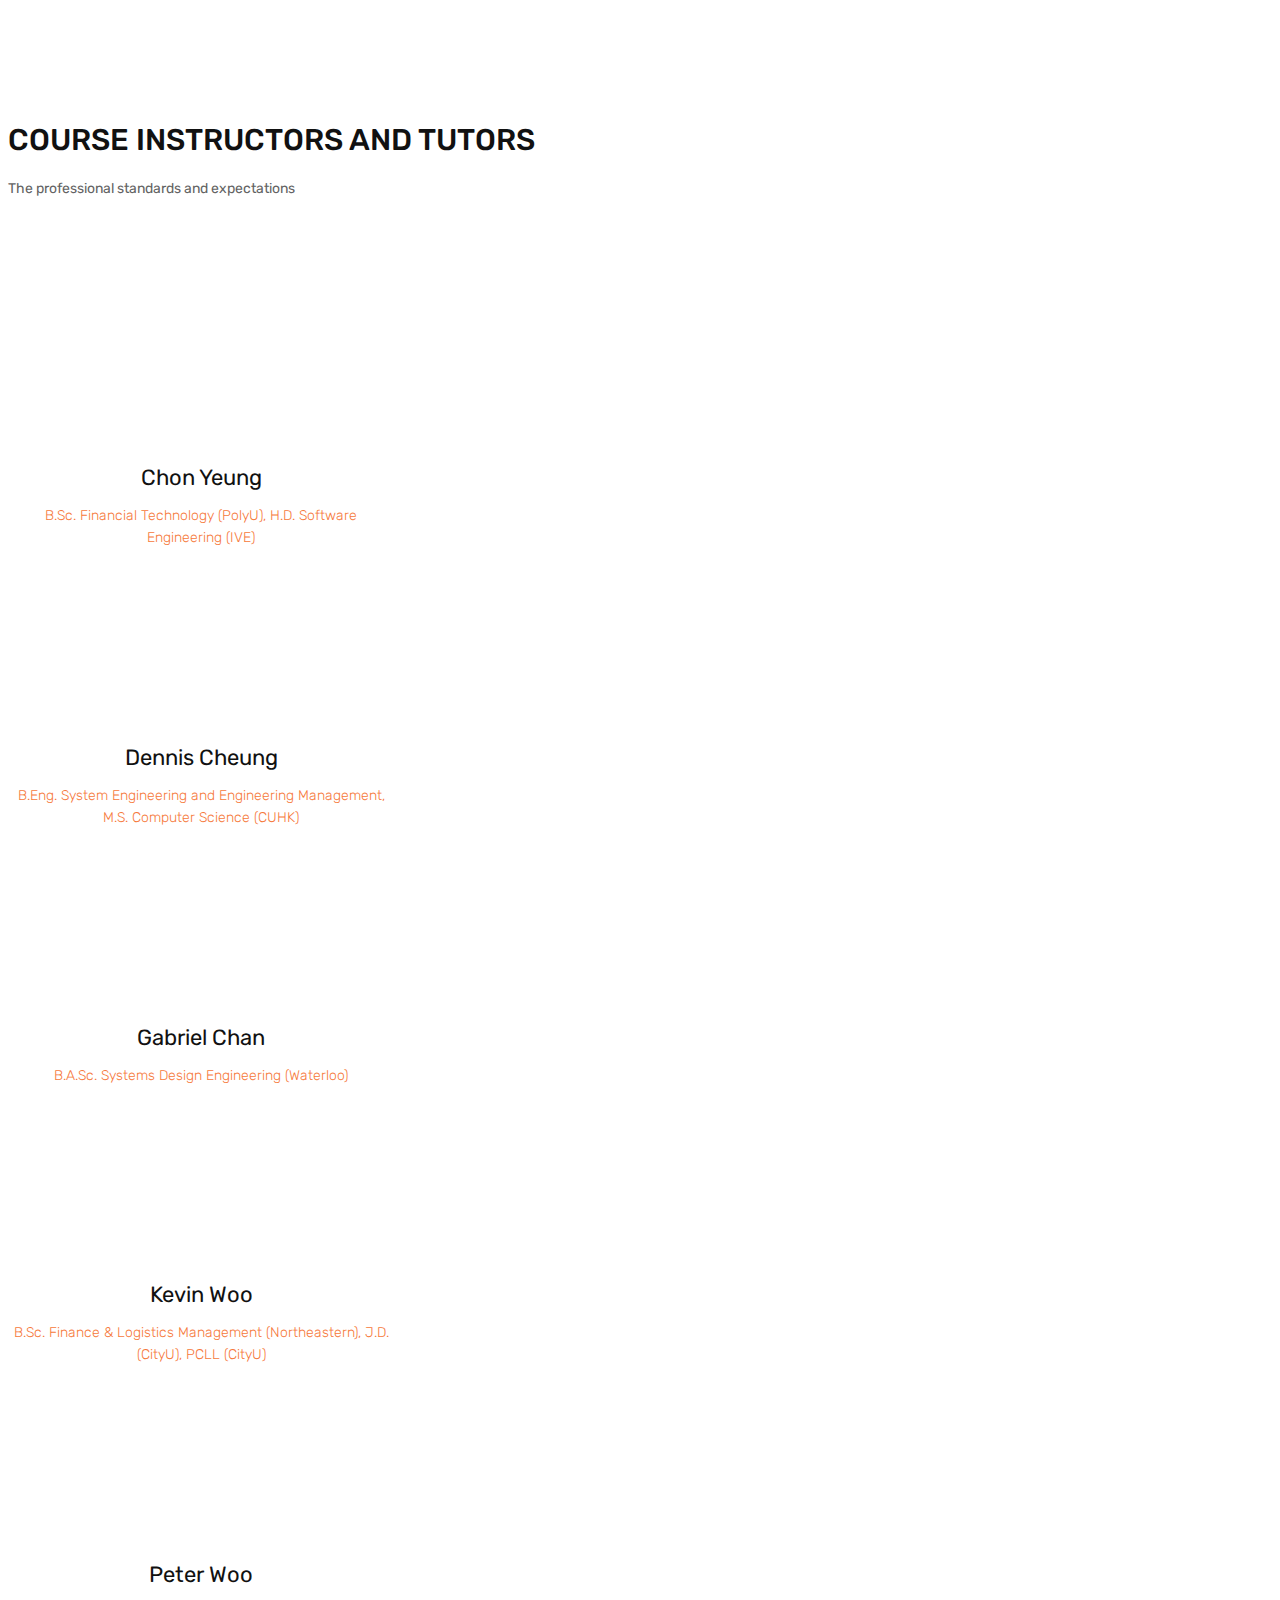
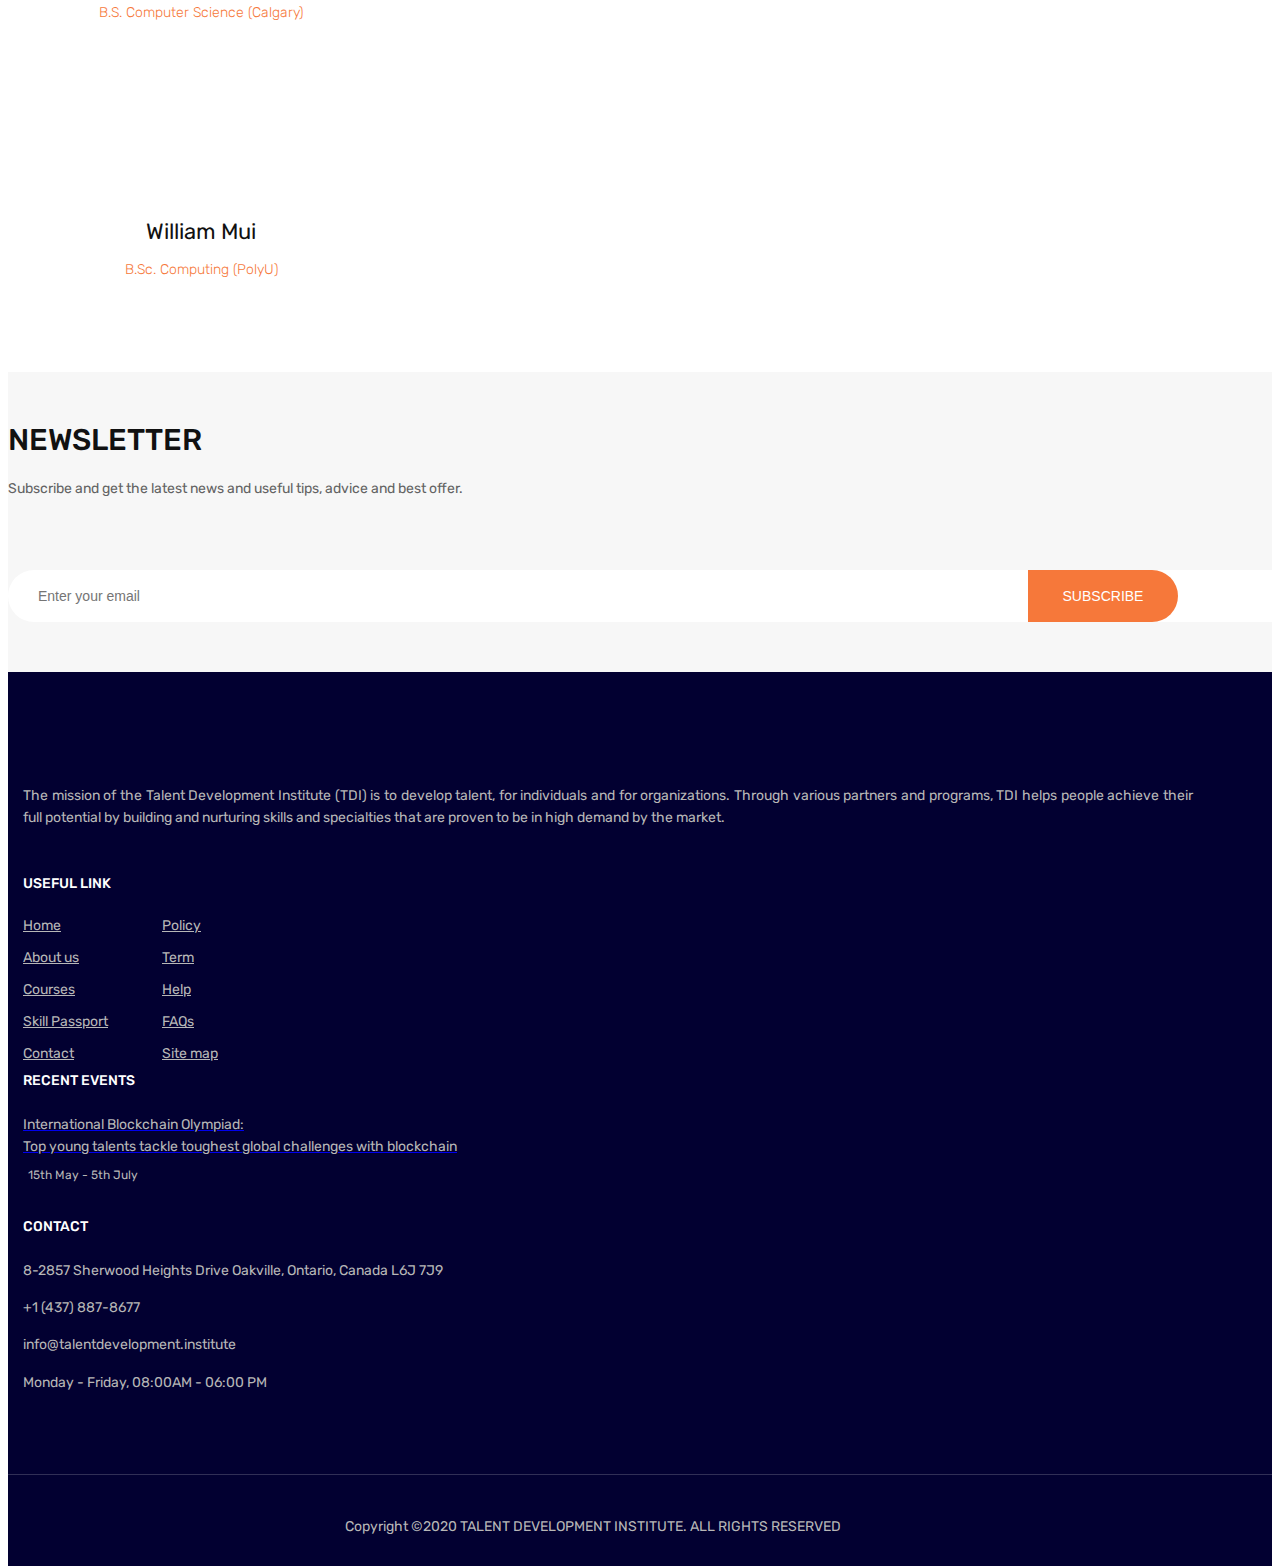
==== commit f821b205: "logo and icon updated, header-info hidden" ====
--- a/about.html
+++ b/about.html
@@ -4,24 +4,27 @@
 <head>
 	<title>TDI - TALENT DEVELOPMENT INSTITUTE</title>
 	<meta charset="UTF-8">
-<!-- Primary Meta Tags -->
-<title>TDI - TALENT DEVELOPMENT INSTITUTE</title>
-<meta name="title" content="TDI - TALENT DEVELOPMENT INSTITUTE">
-<meta name="description" content="The mission of the Talent Development Institute (TDI) is to develop talent, for individuals and for organizations. Through various partners and programs, TDI helps people achieve their full potential by building and nurturing skills and specialties that are proven to be in high demand by the market. With its patent-pending verified credentials ecosystem, TDI helps organizations find the talent they seek with complete confidence in where the talent acquired which skills.">
-
-<!-- Open Graph / Facebook -->
-<meta property="og:type" content="website">
-<meta property="og:url" content="https://talentdevelopment.institute/">
-<meta property="og:title" content="TDI - TALENT DEVELOPMENT INSTITUTE">
-<meta property="og:description" content="The mission of the Talent Development Institute (TDI) is to develop talent, for individuals and for organizations. Through various partners and programs, TDI helps people achieve their full potential by building and nurturing skills and specialties that are proven to be in high demand by the market. With its patent-pending verified credentials ecosystem, TDI helps organizations find the talent they seek with complete confidence in where the talent acquired which skills.">
-<meta property="og:image" content="./img/icon960.png">
-
-<!-- Twitter -->
-<meta property="twitter:card" content="summary_large_image">
-<meta property="twitter:url" content="https://talentdevelopment.institute/">
-<meta property="twitter:title" content="TDI - TALENT DEVELOPMENT INSTITUTE">
-<meta property="twitter:description" content="The mission of the Talent Development Institute (TDI) is to develop talent, for individuals and for organizations. Through various partners and programs, TDI helps people achieve their full potential by building and nurturing skills and specialties that are proven to be in high demand by the market. With its patent-pending verified credentials ecosystem, TDI helps organizations find the talent they seek with complete confidence in where the talent acquired which skills.">
-<meta property="twitter:image" content="./img/icon960.png">
+	<!-- Primary Meta Tags -->
+	<title>TDI - TALENT DEVELOPMENT INSTITUTE</title>
+	<meta name="title" content="TDI - TALENT DEVELOPMENT INSTITUTE">
+	<meta name="description"
+		content="The mission of the Talent Development Institute (TDI) is to develop talent, for individuals and for organizations. Through various partners and programs, TDI helps people achieve their full potential by building and nurturing skills and specialties that are proven to be in high demand by the market. With its patent-pending verified credentials ecosystem, TDI helps organizations find the talent they seek with complete confidence in where the talent acquired which skills.">
+
+	<!-- Open Graph / Facebook -->
+	<meta property="og:type" content="website">
+	<meta property="og:url" content="https://talentdevelopment.institute/">
+	<meta property="og:title" content="TDI - TALENT DEVELOPMENT INSTITUTE">
+	<meta property="og:description"
+		content="The mission of the Talent Development Institute (TDI) is to develop talent, for individuals and for organizations. Through various partners and programs, TDI helps people achieve their full potential by building and nurturing skills and specialties that are proven to be in high demand by the market. With its patent-pending verified credentials ecosystem, TDI helps organizations find the talent they seek with complete confidence in where the talent acquired which skills.">
+	<meta property="og:image" content="./img/icon960.png">
+
+	<!-- Twitter -->
+	<meta property="twitter:card" content="summary_large_image">
+	<meta property="twitter:url" content="https://talentdevelopment.institute/">
+	<meta property="twitter:title" content="TDI - TALENT DEVELOPMENT INSTITUTE">
+	<meta property="twitter:description"
+		content="The mission of the Talent Development Institute (TDI) is to develop talent, for individuals and for organizations. Through various partners and programs, TDI helps people achieve their full potential by building and nurturing skills and specialties that are proven to be in high demand by the market. With its patent-pending verified credentials ecosystem, TDI helps organizations find the talent they seek with complete confidence in where the talent acquired which skills.">
+	<meta property="twitter:image" content="./img/icon960.png">
 	<meta name="viewport" content="width=device-width, initial-scale=1.0">
 	<!-- Favicon -->
 	<link href="img/icon.png" rel="shortcut icon" />
@@ -36,7 +39,8 @@
 	<link rel="stylesheet" href="css/animate.css" />
 	<link rel="stylesheet" href="css/owl.carousel.css" />
 	<link rel="stylesheet" href="css/style.css" />
-	<link rel="stylesheet" href="css/r.css" />	<link rel="stylesheet" href="css/rex.css" />
+	<link rel="stylesheet" href="css/r.css" />
+	<link rel="stylesheet" href="css/rex.css" />
 
 
 
@@ -61,7 +65,7 @@
 			<div class="nav-switch">
 				<i class="fa fa-bars"></i>
 			</div>
-			<div class="header-info">
+			<!--<div class="header-info">
 				<div class="hf-item">
 					<i class="fa fa-clock-o"></i>
 					<p><span>Working time:</span>Monday - Friday: 08 AM - 06 PM</p>
@@ -71,7 +75,7 @@
 					<p><span>Find us:</span> 8-2857 Sherwood Heights Drive<br>
 						Oakville, Ontario, Canada L6J 7J9</p>
 				</div>
-			</div>
+			</div>-->
 		</div>
 	</header>
 	<!-- header section end-->
@@ -88,7 +92,7 @@
 				<li><a href="index.html">Home</a></li>
 				<li class="active"><a href="about.html">About Us</a></li>
 				<!-- <li><a href="#">Event</a></li> -->
-				<li><a href="blockchainPrograms.html">COURSES</a></li>
+				<!--<li><a href="blockchainPrograms.html">COURSES</a></li>-->
 				<!-- <li><a href="">blog</a></li> -->
 				<li><a href="skillPassport.html">SKILL PASSPORT</a></li>
 				<li><a href="contact.html">Contact</a></li>
@@ -113,7 +117,7 @@
 		<div class="container">
 			<div class="section-title text-center">
 				<h3>WELCOME TO Talent Development Institute </h3>
-				<p>Let children creative and make a different</p>
+				<!-- <p>Let children creative and make a different</p> -->
 			</div>
 			<div class="row">
 				<div class="col-lg-6 about-text">
@@ -125,7 +129,7 @@
 						by the market. With its patent-pending verified credentials ecosystem, TDI helps organizations
 						find the talent they seek with complete confidence in where the talent acquired which skills.
 					</p>
-					<h5 class="pt-4">Our history</h5>
+					<!-- <h5 class="pt-4">Our history</h5>
 					<p>Led at felis arcu. Integer lorem lorem, tincidunt eu congue et, mattis ut ante. Nami suscipit,
 						lectus id efficitur ornare, leo libero convalis nulla, vitae dignissim .</p>
 					<ul class="about-list">
@@ -137,7 +141,7 @@
 							transform.</li>
 						<li><i class="fa fa-check-square-o"></i> The University's core values are as follows:freedom of
 							thought.</li>
-					</ul>
+					</ul> -->
 				</div>
 				<div class="col-lg-6 pt-5 pt-lg-0">
 					<img src="img/about.jpg" alt="">
@@ -216,9 +220,9 @@
 						<div class="member-pic set-bg"
 							data-setbg="imgR/people/courseDesignersAndAdvisors/Dr.LawrenceMa.png">
 							<div class="member-social">
-								<a href=""><i class="fa fa-facebook"></i></a>
-								<a href=""><i class="fa fa-twitter"></i></a>
-								<a href=""><i class="fa fa-linkedin"></i></a>
+								<!-- <a href=""><i class="fa fa-facebook"></i></a>
+								<a href=""><i class="fa fa-twitter"></i></a>
+								<a href=""><i class="fa fa-linkedin"></i></a> -->
 							</div>
 						</div>
 						<h5>Dr. Lawrence Ma</h5>
@@ -230,9 +234,9 @@
 						<div class="member-pic set-bg"
 							data-setbg="imgR/people/courseDesignersAndAdvisors/Dr.Prof.AlanEdelman1999.jpg">
 							<div class="member-social">
-								<a href=""><i class="fa fa-facebook"></i></a>
-								<a href=""><i class="fa fa-twitter"></i></a>
-								<a href=""><i class="fa fa-linkedin"></i></a>
+								<!-- <a href=""><i class="fa fa-facebook"></i></a>
+								<a href=""><i class="fa fa-twitter"></i></a>
+								<a href=""><i class="fa fa-linkedin"></i></a> -->
 							</div>
 						</div>
 						<h5>Dr. Prof. Alan Edelman </h5>
@@ -244,9 +248,9 @@
 						<div class="member-pic set-bg"
 							data-setbg="imgR/people/courseDesignersAndAdvisors/Dr.Prof.AlfredMa.jpg">
 							<div class="member-social">
-								<a href=""><i class="fa fa-facebook"></i></a>
-								<a href=""><i class="fa fa-twitter"></i></a>
-								<a href=""><i class="fa fa-linkedin"></i></a>
+								<!-- <a href=""><i class="fa fa-facebook"></i></a>
+								<a href=""><i class="fa fa-twitter"></i></a>
+								<a href=""><i class="fa fa-linkedin"></i></a> -->
 							</div>
 						</div>
 						<h5> Dr. Prof. Alfred Ma </h5>
@@ -260,9 +264,9 @@
 						<div class="member-pic set-bg"
 							data-setbg="imgR/people/courseDesignersAndAdvisors/Dr.Prof.Guan-SengKhoo.jpg">
 							<div class="member-social">
-								<a href=""><i class="fa fa-facebook"></i></a>
-								<a href=""><i class="fa fa-twitter"></i></a>
-								<a href=""><i class="fa fa-linkedin"></i></a>
+								<!-- <a href=""><i class="fa fa-facebook"></i></a>
+								<a href=""><i class="fa fa-twitter"></i></a>
+								<a href=""><i class="fa fa-linkedin"></i></a> -->
 							</div>
 						</div>
 						<h5>Dr. Prof. Guan Seng Khoo </h5>
@@ -278,9 +282,9 @@
 						<div class="member-pic set-bg"
 							data-setbg="imgR/people/courseDesignersAndAdvisors/Dr.Prof.JohnTszHonYuen.jpg">
 							<div class="member-social">
-								<a href=""><i class="fa fa-facebook"></i></a>
-								<a href=""><i class="fa fa-twitter"></i></a>
-								<a href=""><i class="fa fa-linkedin"></i></a>
+								<!-- <a href=""><i class="fa fa-facebook"></i></a>
+								<a href=""><i class="fa fa-twitter"></i></a>
+								<a href=""><i class="fa fa-linkedin"></i></a> -->
 							</div>
 						</div>
 						<h5>Dr. Prof. John Yuen
@@ -296,9 +300,9 @@
 						<div class="member-pic set-bg"
 							data-setbg="imgR/people/courseDesignersAndAdvisors/Dr.Prof.Sou-ChengTerryaChoi.jpg">
 							<div class="member-social">
-								<a href=""><i class="fa fa-facebook"></i></a>
-								<a href=""><i class="fa fa-twitter"></i></a>
-								<a href=""><i class="fa fa-linkedin"></i></a>
+								<!-- <a href=""><i class="fa fa-facebook"></i></a>
+								<a href=""><i class="fa fa-twitter"></i></a>
+								<a href=""><i class="fa fa-linkedin"></i></a> -->
 							</div>
 						</div>
 						<h5>Dr. Prof. Terrya Choi </h5>
@@ -313,9 +317,9 @@
 						<div class="member-pic set-bg"
 							data-setbg="imgR/people/courseDesignersAndAdvisors/Mr.PierreAndurand.jpg">
 							<div class="member-social">
-								<a href=""><i class="fa fa-facebook"></i></a>
-								<a href=""><i class="fa fa-twitter"></i></a>
-								<a href=""><i class="fa fa-linkedin"></i></a>
+								<!-- <a href=""><i class="fa fa-facebook"></i></a>
+								<a href=""><i class="fa fa-twitter"></i></a>
+								<a href=""><i class="fa fa-linkedin"></i></a> -->
 							</div>
 						</div>
 						<h5>Mr. Pierre Andurand </h5>
@@ -344,9 +348,9 @@
 					<div class="member">
 						<div class="member-pic2 set-bg" data-setbg="./imgR/people/courseInstructors/Mr.ChonYeung.jpg">
 							<div class="member-social">
-								<a href=""><i class="fa fa-facebook"></i></a>
-								<a href=""><i class="fa fa-twitter"></i></a>
-								<a href=""><i class="fa fa-linkedin"></i></a>
+								<!-- <a href=""><i class="fa fa-facebook"></i></a>
+								<a href=""><i class="fa fa-twitter"></i></a>
+								<a href=""><i class="fa fa-linkedin"></i></a> -->
 							</div>
 						</div>
 						<h5>Chon Yeung
@@ -360,9 +364,9 @@
 						<div class="member-pic2 set-bg"
 							data-setbg="./imgR/people/courseInstructors/Mr.DennisCheung.png">
 							<div class="member-social">
-								<a href=""><i class="fa fa-facebook"></i></a>
-								<a href=""><i class="fa fa-twitter"></i></a>
-								<a href=""><i class="fa fa-linkedin"></i></a>
+								<!-- <a href=""><i class="fa fa-facebook"></i></a>
+								<a href=""><i class="fa fa-twitter"></i></a>
+								<a href=""><i class="fa fa-linkedin"></i></a> -->
 							</div>
 						</div>
 						<h5>Dennis Cheung</h5>
@@ -375,9 +379,9 @@
 					<div class="member">
 						<div class="member-pic2 set-bg" data-setbg="./imgR/people/courseInstructors/Mr.GabrielChan.png">
 							<div class="member-social">
-								<a href=""><i class="fa fa-facebook"></i></a>
-								<a href=""><i class="fa fa-twitter"></i></a>
-								<a href=""><i class="fa fa-linkedin"></i></a>
+								<!-- <a href=""><i class="fa fa-facebook"></i></a>
+								<a href=""><i class="fa fa-twitter"></i></a>
+								<a href=""><i class="fa fa-linkedin"></i></a> -->
 							</div>
 						</div>
 						<h5> Gabriel Chan </h5>
@@ -392,9 +396,9 @@
 					<div class="member">
 						<div class="member-pic2 set-bg" data-setbg="./imgR/people/courseInstructors/Mr.KevinWoo.png">
 							<div class="member-social">
-								<a href=""><i class="fa fa-facebook"></i></a>
-								<a href=""><i class="fa fa-twitter"></i></a>
-								<a href=""><i class="fa fa-linkedin"></i></a>
+								<!-- <a href=""><i class="fa fa-facebook"></i></a>
+								<a href=""><i class="fa fa-twitter"></i></a>
+								<a href=""><i class="fa fa-linkedin"></i></a> -->
 							</div>
 						</div>
 						<h5>Kevin Woo
@@ -409,9 +413,9 @@
 					<div class="member">
 						<div class="member-pic2 set-bg" data-setbg="./imgR/people/courseInstructors/Mr.PeterWoo.png">
 							<div class="member-social">
-								<a href=""><i class="fa fa-facebook"></i></a>
-								<a href=""><i class="fa fa-twitter"></i></a>
-								<a href=""><i class="fa fa-linkedin"></i></a>
+								<!-- <a href=""><i class="fa fa-facebook"></i></a>
+								<a href=""><i class="fa fa-twitter"></i></a>
+								<a href=""><i class="fa fa-linkedin"></i></a> -->
 							</div>
 						</div>
 						<h5>Peter Woo</h5>
@@ -422,9 +426,9 @@
 					<div class="member">
 						<div class="member-pic2 set-bg" data-setbg="./imgR/people/courseInstructors/Mr.WilliamMui.jpg">
 							<div class="member-social">
-								<a href=""><i class="fa fa-facebook"></i></a>
-								<a href=""><i class="fa fa-twitter"></i></a>
-								<a href=""><i class="fa fa-linkedin"></i></a>
+								<!-- <a href=""><i class="fa fa-facebook"></i></a>
+								<a href=""><i class="fa fa-twitter"></i></a>
+								<a href=""><i class="fa fa-linkedin"></i></a> -->
 							</div>
 						</div>
 						<h5> William Mui </h5>
@@ -471,7 +475,10 @@
 				<div class="col-sm-6 col-lg-3 footer-widget">
 					<div class="about-widget">
 						<img src="img/logo-light.png" alt="">
-						<p class="justify">The mission of the Talent Development Institute (TDI) is to develop talent, for individuals and for organizations. Through various partners and programs, TDI helps people achieve their full potential by building and nurturing skills and specialties that are proven to be in high demand by the market.</p>
+						<p class="justify">The mission of the Talent Development Institute (TDI) is to develop talent,
+							for individuals and for organizations. Through various partners and programs, TDI helps
+							people achieve their full potential by building and nurturing skills and specialties that
+							are proven to be in high demand by the market.</p>
 						<!-- <div class="social pt-1">
 							<a href=""><i class="fa fa-twitter-square"></i></a>
 							<a href=""><i class="fa fa-facebook-square"></i></a>
@@ -488,8 +495,8 @@
 						<ul>
 							<li><a href="index.html">Home</a></li>
 							<li><a href="about.html">About us</a></li>
-	 <li><a href="blockchainPrograms.html">Courses</a></li>
-	 <li><a href="skillPassport.html">Skill Passport</a></li>
+							<li><a href="blockchainPrograms.html">Courses</a></li>
+							<li><a href="skillPassport.html">Skill Passport</a></li>
 							<li><a href="contact.html">Contact</a></li>
 						</ul>
 						<ul>
@@ -507,7 +514,8 @@
 					<ul class="recent-post">
 						<li>
 							<a href="https://www.ibcol.org/index.html" target="_blank">
-								<p class="orange">International Blockchain Olympiad: <br>Top young talents tackle toughest global
+								<p class="orange">International Blockchain Olympiad: <br>Top young talents tackle
+									toughest global
 									challenges with blockchain</p>
 							</a>
 							<span><i class="fa fa-calendar-o"></i>15th May - 5th July</span>
--- a/css/style.css
+++ b/css/style.css
@@ -0,0 +1,1921 @@
+/* =================================
+------------------------------------
+  Unica - University Template
+  Version: 1.0
+ ------------------------------------
+ ====================================*/
+
+/*----------------------------------------*/
+/* Template default CSS
+/*----------------------------------------*/
+
+html,
+body {
+  height: 100%;
+  font-family: "Rubik", sans-serif;
+}
+
+h1,
+h2,
+h3,
+h4,
+h5,
+h6 {
+  color: #111111;
+  margin: 0;
+  font-weight: 500;
+  font-family: "Rubik", sans-serif;
+}
+
+h1 {
+  font-size: 60px;
+}
+
+h2 {
+  font-size: 36px;
+  line-height: 1.2;
+}
+
+h3 {
+  font-size: 30px;
+}
+
+h4 {
+  font-size: 24px;
+}
+
+h5 {
+  font-size: 20px;
+}
+
+h6 {
+  font-size: 14px;
+}
+
+p {
+  font-size: 14px;
+  color: #636363;
+  line-height: 1.6;
+}
+
+img {
+  max-width: 100%;
+}
+
+input:focus,
+select:focus,
+button:focus,
+textarea:focus {
+  outline: none;
+}
+
+a:hover,
+a:focus {
+  text-decoration: none;
+  outline: none;
+}
+
+ul,
+ol {
+  padding: 0;
+  margin: 0;
+}
+
+/*---------------------
+	Helper CSS
+-----------------------*/
+
+.spad {
+  padding-top: 90px;
+  padding-bottom: 90px;
+}
+
+.section-title {
+  margin-bottom: 70px;
+}
+
+.section-title h3 {
+  text-transform: uppercase;
+  margin-bottom: 20px;
+}
+
+.section-title p {
+  margin-bottom: 0;
+}
+
+.set-bg {
+  background-repeat: no-repeat;
+  background-size: cover;
+  background-position: center 0;
+}
+
+.text-white h1,
+.text-white h2,
+.text-white h3,
+.text-white h4,
+.text-white h5,
+.text-white p,
+.text-white span,
+.text-white li,
+.text-white a {
+  color: #fff;
+}
+
+/*---------------------
+	Commom elements
+-----------------------*/
+
+/* Buttons */
+
+.site-btn {
+  position: relative;
+  display: inline-block;
+  text-transform: uppercase;
+  background: #f6783a;
+  color: #fff;
+  padding: 18px 30px;
+  font-size: 14px;
+  font-weight: 500;
+  line-height: 14px;
+  border-radius: 50px;
+  min-width: 170px;
+  text-align: center;
+  border: none;
+  cursor: pointer;
+}
+
+/* Image Popup */
+
+.img-popup-warp .mfp-content,
+.img-popup-warp.mfp-ready.mfp-removing .mfp-content {
+  opacity: 0;
+  -webkit-transform: scale(0.8);
+  -ms-transform: scale(0.8);
+  transform: scale(0.8);
+  -webkit-transition: all 0.4s;
+  -o-transition: all 0.4s;
+  transition: all 0.4s;
+}
+
+.img-popup-warp.mfp-ready .mfp-content {
+  opacity: 1;
+  -webkit-transform: scale(1);
+  -ms-transform: scale(1);
+  transform: scale(1);
+}
+
+/* Preloder */
+
+#preloder {
+  position: fixed;
+  width: 100%;
+  height: 100%;
+  top: 0;
+  left: 0;
+  z-index: 999999;
+  background: #fff;
+}
+
+.loader {
+  width: 40px;
+  height: 40px;
+  position: absolute;
+  top: 50%;
+  left: 50%;
+  margin-top: -13px;
+  margin-left: -13px;
+  border-radius: 60px;
+  animation: loader 0.8s linear infinite;
+  -webkit-animation: loader 0.8s linear infinite;
+}
+
+@keyframes loader {
+  0% {
+    -webkit-transform: rotate(0deg);
+    transform: rotate(0deg);
+    border: 4px solid #f44336;
+    border-left-color: transparent;
+  }
+  50% {
+    -webkit-transform: rotate(180deg);
+    transform: rotate(180deg);
+    border: 4px solid #673ab7;
+    border-left-color: transparent;
+  }
+  100% {
+    -webkit-transform: rotate(360deg);
+    transform: rotate(360deg);
+    border: 4px solid #f44336;
+    border-left-color: transparent;
+  }
+}
+
+@-webkit-keyframes loader {
+  0% {
+    -webkit-transform: rotate(0deg);
+    border: 4px solid #f44336;
+    border-left-color: transparent;
+  }
+  50% {
+    -webkit-transform: rotate(180deg);
+    border: 4px solid #673ab7;
+    border-left-color: transparent;
+  }
+  100% {
+    -webkit-transform: rotate(360deg);
+    border: 4px solid #f44336;
+    border-left-color: transparent;
+  }
+}
+
+/*---------------------
+	Header section
+-----------------------*/
+
+.header-section {
+  padding: 20px 0;
+  overflow: hidden;
+}
+
+.site-logo {
+  display: inline-block;
+  margin-right: 50px;
+  /* padding-top: 20px; */
+}
+
+.header-info {
+  display: inline-block;
+  float: right;
+}
+
+.header-info .hf-item {
+  display: inline-block;
+  margin-left: 35px;
+}
+
+.header-info .hf-item i {
+  width: 45px;
+  height: 45px;
+  display: inline-block;
+  position: relative;
+  text-align: center;
+  color: #f6783a;
+  font-size: 17px;
+  padding-top: 13px;
+  margin-right: 20px;
+  margin-top: 10px;
+  margin-bottom: 10px;
+}
+
+.header-info .hf-item i:after {
+  position: absolute;
+  content: "";
+  width: 100%;
+  height: 100%;
+  left: 0;
+  top: 0;
+  border: 1px solid #d2d2db;
+  -webkit-transform: rotate(45deg);
+  -ms-transform: rotate(45deg);
+  transform: rotate(45deg);
+  border-radius: 2px;
+}
+
+.header-info .hf-item p {
+  display: inline-block;
+  position: relative;
+  top: 10px;
+  margin-bottom: 0;
+}
+
+.header-info .hf-item p span {
+  display: block;
+  font-size: 12px;
+  text-transform: uppercase;
+  color: #020031;
+  font-weight: 500;
+}
+
+.nav-switch {
+  display: none;
+}
+
+.nav-section {
+  background: #020031;
+}
+
+.nav-section .nav-right {
+  float: right;
+  padding-top: 23px;
+}
+
+.nav-section .nav-right a {
+  color: #fff;
+  margin-left: 30px;
+  font-size: 16px;
+}
+
+.main-menu {
+  list-style: none;
+}
+
+.main-menu li {
+  display: inline;
+}
+
+.main-menu li a {
+  display: inline-block;
+  color: #fff;
+  font-size: 13px;
+  text-transform: uppercase;
+  font-weight: 500;
+  padding: 25px 20px;
+  margin-right: -5px;
+  -webkit-transition: all 0.4s ease 0s;
+  -o-transition: all 0.4s ease 0s;
+  transition: all 0.4s ease 0s;
+}
+
+.main-menu li a:hover {
+  background: #f6783a;
+}
+
+.main-menu li.active a {
+  background: #f6783a;
+}
+
+/*---------------------
+	Hero Section
+-----------------------*/
+
+.hs-item {
+  min-height: 760px;
+  position: relative;
+  display: table;
+  width: 100%;
+}
+
+.hs-item .hs-text {
+  position: relative;
+  display: table-cell;
+  vertical-align: middle;
+  z-index: 2;
+}
+
+.hs-item .hs-subtitle {
+  font-size: 16px;
+  text-transform: uppercase;
+  color: #f6783a;
+  font-weight: 500;
+  letter-spacing: 2px;
+  margin-bottom: 30px;
+  position: relative;
+  opacity: 0;
+  top: 50px;
+}
+
+.hs-item .hs-title {
+  color: #fff;
+  font-size: 48px;
+  margin-bottom: 25px;
+  position: relative;
+  left: 150px;
+  opacity: 0;
+  text-transform: uppercase;
+}
+
+.hs-item .hs-des {
+  color: #fff;
+  font-size: 16px;
+  line-height: 2;
+  position: relative;
+  left: 150px;
+  opacity: 0;
+}
+
+.hs-item .site-btn {
+  margin-top: 30px;
+  opacity: 0;
+  top: 50px;
+}
+
+.owl-item.active .hs-item .hs-title,
+.owl-item.active .hs-item .hs-des,
+.owl-item.active .hs-item .hs-subtitle,
+.owl-item.active .hs-item .site-btn {
+  left: 0;
+  top: 0;
+  opacity: 1;
+}
+
+.owl-item.active .hs-item .hs-subtitle {
+  -webkit-transition: all 0.5s ease 0.4s;
+  -o-transition: all 0.5s ease 0.4s;
+  transition: all 0.5s ease 0.4s;
+}
+
+.owl-item.active .hs-item .hs-title {
+  -webkit-transition: all 0.5s ease 0.6s;
+  -o-transition: all 0.5s ease 0.6s;
+  transition: all 0.5s ease 0.6s;
+}
+
+.owl-item.active .hs-item .hs-des {
+  -webkit-transition: all 0.5s ease 0.8s;
+  -o-transition: all 0.5s ease 0.8s;
+  transition: all 0.5s ease 0.8s;
+}
+
+.owl-item.active .hs-item .site-btn {
+  -webkit-transition: all 0.5s ease 1s;
+  -o-transition: all 0.5s ease 1s;
+  transition: all 0.5s ease 1s;
+}
+
+.hero-slider .owl-dots {
+  position: absolute;
+  width: 100%;
+  bottom: 30px;
+  left: 0;
+  z-index: 1;
+  text-align: center;
+}
+
+.hero-slider .owl-dots .owl-dot {
+  display: inline-block;
+  width: 10px;
+  height: 10px;
+  border-radius: 10px;
+  background: #fff;
+  margin: 0 5px;
+}
+
+.hero-slider .owl-dots .owl-dot.active {
+  background: #f6783a;
+}
+
+/*---------------------
+	Counter Section
+-----------------------*/
+
+.counter-section {
+  background: #020031;
+  padding: 40px 0;
+}
+
+.counter-section .big-icon {
+  display: block;
+  float: left;
+  width: 71px;
+  height: 71px;
+  border-radius: 70px;
+  background: #fff;
+  text-align: center;
+  padding-top: 20px;
+  margin-right: 15px;
+}
+
+.counter-section .big-icon i {
+  font-size: 30px;
+  color: #f6783a;
+}
+
+.counter-section .counter {
+  padding-left: 40px;
+}
+
+.counter-section .counter .counter-item {
+  min-width: 100px;
+  font-size: 16px;
+  text-transform: uppercase;
+  color: #fff;
+  border-right: 1px solid #35335a;
+  text-align: center;
+  display: inline-block;
+}
+
+.counter-section .counter .counter-item:last-child {
+  border-right: none;
+}
+
+.counter-section .counter .counter-item h4 {
+  font-size: 36px;
+  color: #fff;
+  margin-bottom: 4px;
+}
+
+.counter-content {
+  padding-left: 90px;
+}
+
+.counter-content h2 {
+  font-size: 20px;
+  color: #fff;
+  text-transform: uppercase;
+  margin-bottom: 10px;
+  padding-top: 10px;
+}
+
+.counter-content p {
+  text-transform: uppercase;
+  color: #fff;
+}
+
+.counter-content p i {
+  color: #f6783a;
+  margin-right: 10px;
+}
+
+/*---------------------
+	Service Section
+-----------------------*/
+
+.services {
+  margin-bottom: -50px;
+}
+
+.service-item {
+  margin-bottom: 50px;
+}
+
+.service-item .service-icon {
+  width: 45px;
+  float: left;
+}
+
+.service-item .service-icon img {
+  max-width: 100%;
+}
+
+.service-item .service-content {
+  padding-left: 75px;
+}
+
+.service-item .service-content h4 {
+  margin-bottom: 15px;
+  font-weight: 400;
+}
+
+/*---------------------
+	Enroll Section
+-----------------------*/
+
+.enroll-section {
+  position: relative;
+}
+
+.enroll-section:after {
+  position: absolute;
+  content: "";
+  width: 100%;
+  height: 100%;
+  left: 0;
+  top: 0;
+  background: #000;
+  opacity: 0.8;
+}
+
+.enroll-section .container {
+  position: relative;
+  z-index: 1;
+}
+
+.enroll-section .section-title {
+  margin-bottom: 40px;
+}
+
+.enroll-list-item {
+  padding-left: 70px;
+  position: relative;
+  padding-bottom: 15px;
+  margin-bottom: 10px;
+}
+
+.enroll-list-item span {
+  position: absolute;
+  width: 40px;
+  height: 40px;
+  left: 0;
+  top: 0;
+  text-align: center;
+  border-radius: 50px;
+  background: #f6783a;
+  font-size: 16px;
+  font-weight: 500;
+  padding-top: 10px;
+}
+
+.enroll-list-item h5 {
+  font-weight: 400;
+  margin-bottom: 10px;
+}
+
+.enroll-list-item:after {
+  position: absolute;
+  content: "";
+  height: calc(100% - 45px);
+  left: 20px;
+  top: 48px;
+  border-left: 1px dashed #6c6e70;
+}
+
+.enroll-list-item:last-child {
+  margin-bottom: 0;
+  padding-bottom: 0;
+}
+
+.enroll-list-item:last-child:after {
+  display: none;
+}
+
+/*---------------------
+	Courses Section
+-----------------------*/
+
+.courses-section .container {
+  margin-bottom: -50px;
+}
+
+.course-item {
+  margin-bottom: 50px;
+}
+
+.course-item .course-thumb {
+  margin-bottom: 45px;
+  position: relative;
+}
+
+.course-item .course-thumb img {
+  min-width: 100%;
+}
+
+.course-item .course-thumb .course-cat {
+  position: absolute;
+  text-align: center;
+  width: 100%;
+  left: 0;
+  bottom: -19px;
+}
+
+.course-item .course-thumb .course-cat span {
+  min-width: 150px;
+  bottom: 0;
+  background: #f6783a;
+  padding: 10px 15px;
+  text-align: center;
+  font-size: 13px;
+  text-transform: uppercase;
+  font-weight: bold;
+  color: #fff;
+  display: inline-block;
+  border-radius: 50px;
+  letter-spacing: 2px;
+}
+
+.course-item .course-info {
+  text-align: center;
+  margin: 0 -15px;
+}
+
+.course-item .course-info .date {
+  color: #f6783a;
+  font-size: 14px;
+  margin-bottom: 10px;
+}
+
+.course-item .course-info h4 {
+  font-weight: 400;
+  line-height: 1.3;
+}
+
+.course-item .course-info .cource-price {
+  padding-top: 15px;
+  color: #f6783a;
+}
+
+.course-item .course-info .cource-price span {
+  font-size: 14px;
+  font-weight: 500;
+  color: #b7b7b7;
+}
+
+/*---------------------
+	Fact Section
+-----------------------*/
+
+.fact-section {
+  background-position: center center;
+  position: relative;
+}
+
+.fact-section:after {
+  position: absolute;
+  content: "";
+  width: 100%;
+  height: 100%;
+  left: 0;
+  top: 0;
+  background: #000;
+  opacity: 0.8;
+}
+
+.fact-section .container {
+  position: relative;
+  z-index: 1;
+}
+
+.fact {
+  text-align: center;
+}
+
+.fact-icon {
+  font-size: 48px;
+  color: #fff;
+  width: 50px;
+  display: inline-block;
+}
+
+.fact-text {
+  padding-left: 20px;
+  display: inline-block;
+  text-align: left;
+}
+
+.fact-text h2 {
+  color: #f6783a;
+  font-weight: 400;
+}
+
+.fact-text p {
+  margin-bottom: 0;
+  text-transform: uppercase;
+  color: #fff;
+}
+
+/*---------------------
+	Event Section
+-----------------------*/
+
+.event-item {
+  margin-bottom: 50px;
+}
+
+.event-item .event-thumb {
+  margin-bottom: 45px;
+  position: relative;
+}
+
+.event-item .event-thumb img {
+  min-width: 100%;
+}
+
+.event-item .event-thumb .event-date {
+  position: absolute;
+  text-align: center;
+  width: 100%;
+  left: 0;
+  bottom: -19px;
+}
+
+.event-item .event-thumb .event-date span {
+  min-width: 170px;
+  bottom: 0;
+  background: #f6783a;
+  padding: 10px 15px;
+  text-align: center;
+  font-size: 16px;
+  font-weight: bold;
+  color: #fff;
+  display: inline-block;
+  border-radius: 50px;
+  letter-spacing: 2px;
+}
+
+.event-item .event-info {
+  text-align: center;
+}
+
+.event-item .event-info h4 {
+  margin-bottom: 20px;
+  font-weight: 400;
+}
+
+.event-item .event-info p {
+  margin-bottom: 30px;
+}
+
+.event-item .event-info p i {
+  color: #f6783a;
+  padding-left: 13px;
+  padding-right: 4px;
+}
+
+.event-item .event-info .event-readmore {
+  font-size: 13px;
+  text-transform: uppercase;
+  color: #b7b7b7;
+  letter-spacing: 2px;
+  font-weight: 500;
+}
+
+.event-item .event-info .event-readmore i {
+  color: #f6783a;
+}
+
+/*---------------------
+	Gallery Section
+-----------------------*/
+
+.gallery .gallery-item {
+  width: 12.5%;
+  position: relative;
+}
+
+.gallery .gallery-item:after {
+  content: "";
+  display: block;
+  clear: both;
+}
+
+.gallery .gallery-item:before {
+  position: absolute;
+  content: "";
+  height: 100%;
+  width: 100%;
+  left: 0;
+  top: 0;
+  background: #000;
+  opacity: 0;
+  -webkit-transition: all 0.4s;
+  -o-transition: all 0.4s;
+  transition: all 0.4s;
+}
+
+.gallery .gallery-item:hover:before {
+  opacity: 0.3;
+}
+
+.gallery .gallery-item.gi-big,
+.gallery .gallery-item.gi-long {
+  width: 25%;
+}
+
+.gallery .gallery-item a {
+  position: absolute;
+  width: 50px;
+  height: 50px;
+  background: rgba(246, 120, 58, 0.9);
+  color: #fff;
+  left: 50%;
+  top: 60%;
+  margin-left: -25px;
+  margin-top: -25px;
+  border-radius: 50%;
+  padding-top: 13px;
+  text-align: center;
+  opacity: 0;
+  z-index: 1;
+  -webkit-transition: all 0.4s;
+  -o-transition: all 0.4s;
+  transition: all 0.4s;
+}
+
+.gallery .gallery-item a i {
+  font-size: 24px;
+}
+
+.gallery .gallery-item:hover a {
+  opacity: 1;
+  top: 50%;
+  -webkit-transition: all 0.4s cubic-bezier(0.55, 0.09, 0.68, 0.53) 0s;
+  -o-transition: all 0.4s cubic-bezier(0.55, 0.09, 0.68, 0.53) 0s;
+  transition: all 0.4s cubic-bezier(0.55, 0.09, 0.68, 0.53) 0s;
+}
+
+.gallery .grid-sizer {
+  width: 12.5%;
+}
+
+/*---------------------
+	Blog Section
+-----------------------*/
+
+.blog-item {
+  margin-bottom: 60px;
+  overflow: hidden;
+}
+
+.blog-item .blog-thumb {
+  width: 230px;
+  height: 170px;
+  float: left;
+}
+
+.blog-item .blog-content {
+  padding-left: 258px;
+}
+
+.blog-item .blog-content h4 {
+  font-size: 22px;
+  font-weight: 400;
+  margin-bottom: 8px;
+  line-height: 1.4;
+}
+
+.blog-item .blog-meta {
+  margin-bottom: 15px;
+}
+
+.blog-item .blog-meta span {
+  margin-right: 10px;
+  font-size: 12px;
+  color: #b7b7b7;
+}
+
+.blog-item .blog-meta span i {
+  color: #f6783a;
+  margin-right: 3px;
+}
+
+/*---------------------
+	Newsletter Section
+-----------------------*/
+
+.newsletter-section {
+  background: #f7f7f7;
+  padding: 50px 0;
+}
+
+.newsletter-section .newsletter {
+  position: relative;
+  margin-top: 12px;
+}
+
+.newsletter-section .newsletter input {
+  width: 100%;
+  font-size: 14px;
+  padding: 18px 30px;
+  border: none;
+  border-radius: 50px;
+  padding-right: 170px;
+}
+
+.newsletter-section .newsletter .site-btn {
+  position: absolute;
+  right: 0;
+  top: 0;
+  height: 100%;
+  border-radius: 0px 50px 50px 0px;
+  min-width: 150px;
+}
+
+/*---------------------
+	Footer Section
+-----------------------*/
+
+.footer-section {
+  background-color: #020031;
+  background-image: url("../img/footer-bg.png");
+  background-repeat: no-repeat;
+  background-position: center 75px;
+}
+
+.footer-section .footer-top {
+  padding: 65px 15px;
+}
+
+.footer-section .copyright {
+  border-top: 1px solid #312f56;
+  padding: 27px 0;
+  text-align: center;
+}
+
+.footer-section .copyright p {
+  color: #b7b7b7;
+  margin-bottom: 0;
+}
+
+.footer-section .copyright p a {
+  color: #fff;
+  font-weight: 500;
+}
+
+.footer-section .copyright p a:hover {
+  color: #f6783a;
+}
+
+.footer-widget .fw-title {
+  text-transform: uppercase;
+  color: #fff;
+  margin-bottom: 25px;
+  padding-top: 10px;
+}
+
+.footer-widget p,
+.footer-widget span {
+  color: #b7b7b7;
+}
+
+.footer-widget ul {
+  list-style: none;
+}
+
+.footer-widget .about-widget img {
+  margin-bottom: 30px;
+}
+
+.footer-widget .about-widget p {
+  margin-bottom: 35px;
+}
+
+.footer-widget .social a {
+  color: #b7b7b7;
+  margin-right: 15px;
+}
+
+.footer-widget .dobule-link ul {
+  display: inline-block;
+}
+
+.footer-widget .dobule-link ul a {
+  display: block;
+  font-size: 14px;
+  color: #b7b7b7;
+  margin-bottom: 15px;
+}
+
+.footer-widget .dobule-link ul a:hover {
+  color: #f6783a;
+}
+
+.footer-widget .dobule-link ul li:last-child a {
+  margin-bottom: 0;
+}
+
+.footer-widget .dobule-link ul:last-child {
+  margin-left: 50px;
+}
+
+.footer-widget .recent-post li {
+  margin-bottom: 25px;
+}
+
+.footer-widget .recent-post p {
+  margin-bottom: 5px;
+}
+
+.footer-widget .recent-post span {
+  font-size: 12px;
+}
+
+.footer-widget .recent-post span i {
+  color: #f6783a;
+  margin-right: 5px;
+}
+
+.footer-widget .contact li {
+  margin-bottom: 15px;
+  display: block;
+}
+
+.footer-widget .contact li p {
+  margin-bottom: 0;
+}
+
+.footer-widget .contact i {
+  font-size: 12px;
+}
+
+/*---------------------
+	Other Pages
+----------------------
+======================*/
+
+.site-breadcrumb {
+  padding: 60px 0;
+  color: #b7b7b7;
+  font-size: 18px;
+}
+
+.site-breadcrumb a {
+  color: #111111;
+}
+
+.site-breadcrumb a i {
+  margin: 0;
+}
+
+.site-breadcrumb i {
+  margin: 0 10px;
+}
+
+.site-pageination {
+  list-style: none;
+}
+
+.site-pageination li {
+  display: inline;
+  text-align: center;
+}
+
+.site-pageination li a {
+  display: inline-block;
+  min-width: 40px;
+  height: 40px;
+  border: 1px solid #e1e1e1;
+  color: #636363;
+  padding-top: 9px;
+  font-size: 14px;
+  margin-right: 14px;
+  border-radius: 2px;
+}
+
+.site-pageination li a:hover,
+.site-pageination li a.active {
+  background: #f6783a;
+  border-color: #f6783a;
+  color: #fff;
+}
+
+/*---------------------
+	About page
+-----------------------*/
+
+.about-text h5 {
+  font-weight: 400;
+  margin-bottom: 12px;
+}
+
+.about-text .about-list {
+  list-style: none;
+  padding-top: 10px;
+}
+
+.about-text .about-list li {
+  font-size: 14px;
+  color: #636363;
+  margin-bottom: 10px;
+}
+
+.about-text .about-list li i {
+  color: #f6783a;
+}
+
+.testimonial-section {
+  background: #f7f7f7;
+}
+
+.testimonial-slider .ts-author-pic {
+  width: 110px;
+  height: 110px;
+  border-radius: 50%;
+  margin: 5px auto 0;
+}
+
+.testimonial-slider .ts-text p {
+  font-size: 18px;
+  margin-bottom: 20px;
+}
+
+.testimonial-slider .ts-text h5 {
+  font-size: 18px;
+  font-weight: 400;
+  text-transform: uppercase;
+  margin-bottom: 10px;
+}
+
+.testimonial-slider .ts-text span {
+  color: #f6783a;
+  font-size: 14px;
+}
+
+.testimonial-slider .owl-nav {
+  position: absolute;
+  top: 35px;
+  width: 180px;
+  left: 40px;
+}
+
+.testimonial-slider .owl-prev {
+  float: left;
+}
+
+.testimonial-slider .owl-next {
+  float: right;
+}
+
+.testimonial-slider .owl-prev,
+.testimonial-slider .owl-next {
+  font-size: 36px;
+  color: #b7b7b7;
+}
+
+.testimonial-slider .owl-dots {
+  position: absolute;
+  left: -15px;
+  bottom: -5px;
+  width: 25%;
+  padding: 0 15px;
+  text-align: center;
+}
+
+.testimonial-slider .owl-dots .owl-dot {
+  width: 10px;
+  height: 10px;
+  border-radius: 20px;
+  background: #b7b7b7;
+  display: inline-block;
+  margin: auto 5px;
+}
+
+.testimonial-slider .owl-dots .owl-dot.active {
+  background: #f6783a;
+}
+
+.member {
+  text-align: center;
+}
+
+.member h5 {
+  font-size: 22px;
+  font-weight: 400;
+  margin-bottom: 5px;
+}
+
+.member p {
+  color: #f6783a;
+  margin-bottom: 0;
+  font-weight: 14;
+}
+
+.member:hover .member-pic:after {
+  opacity: 0.4;
+}
+
+.member:hover .member-social {
+  opacity: 1;
+}
+
+.member:hover .member-social a {
+  top: 0;
+}
+
+.member:hover .member-social a:nth-child(1) {
+  -webkit-transition: all 0.2s;
+  -o-transition: all 0.2s;
+  transition: all 0.2s;
+}
+
+.member:hover .member-social a:nth-child(2) {
+  -webkit-transition: all 0.4s;
+  -o-transition: all 0.4s;
+  transition: all 0.4s;
+}
+
+.member:hover .member-social a:nth-child(3) {
+  -webkit-transition: all 0.6s;
+  -o-transition: all 0.6s;
+  transition: all 0.6s;
+}
+
+.member .member-pic {
+  width: 200px;
+  height: 200px;
+  border-radius: 50%;
+  overflow: hidden;
+  position: relative;
+  display: inline-block;
+  margin-bottom: 40px;
+}
+
+.member .member-pic2 {
+  width: 150px;
+  height: 150px;
+  border-radius: 50%;
+  overflow: hidden;
+  position: relative;
+  display: inline-block;
+  margin-bottom: 40px;
+}
+
+.member .member-pic3 {
+  width: 150px;
+  height: 150px;
+  border-radius: 25%;
+  overflow: hidden;
+  position: relative;
+  display: inline-block;
+  margin-bottom: 40px;
+}
+
+.member .member-pic:after {
+  position: absolute;
+  content: "";
+  width: 100%;
+  height: 100%;
+  left: 0;
+  top: 0;
+  background: #000;
+  opacity: 0;
+  -webkit-transition: all 0.4s;
+  -o-transition: all 0.4s;
+  transition: all 0.4s;
+}
+
+.member .member-social {
+  position: absolute;
+  width: 100%;
+  left: 0;
+  top: 50%;
+  margin-top: -6px;
+  z-index: 2;
+  opacity: 0;
+  -webkit-transition: all 0.4s;
+  -o-transition: all 0.4s;
+  transition: all 0.4s;
+}
+
+.member .member-social a {
+  padding: 0 5px;
+  margin: auto 5px;
+  color: #fff;
+  position: relative;
+  top: -20px;
+  -webkit-transition: all 0.4s;
+  -o-transition: all 0.4s;
+  transition: all 0.4s;
+}
+
+.member .member-social a:hover {
+  color: #f6783a;
+}
+
+/*---------------------
+	Blog Page
+-----------------------*/
+
+.post-item {
+  margin-bottom: 60px;
+}
+
+.post-item .post-thumb {
+  height: 320px;
+  margin-bottom: 40px;
+}
+
+.post-item .post-thumb-full {
+  margin-bottom: 40px;
+}
+
+.post-item .post-content h3 {
+  font-size: 29px;
+  font-weight: 400;
+  margin-bottom: 10px;
+}
+
+.post-item .post-content h3 a {
+  color: #111111;
+}
+
+.post-item .post-content p {
+  margin-bottom: 0;
+}
+
+.post-item .post-meta {
+  margin-bottom: 10px;
+}
+
+.post-item .post-meta span {
+  margin-right: 10px;
+  font-size: 14px;
+  color: #b7b7b7;
+}
+
+.post-item .post-meta span i {
+  color: #f6783a;
+}
+
+.post-item .tag {
+  padding-top: 15px;
+  padding-bottom: 40px;
+  font-size: 12px;
+  text-transform: uppercase;
+  color: #b7b7b7;
+}
+
+.post-item .tag i {
+  color: #f6783a;
+  margin-right: 5px;
+}
+
+.post-item .post-author {
+  padding: 40px 0;
+  border-top: 1px solid #f5f5f5;
+}
+
+.post-item .post-author .pa-thumb {
+  float: left;
+  width: 100px;
+  height: 100px;
+  border-radius: 50%;
+}
+
+.post-item .post-author .pa-content {
+  padding-left: 130px;
+  padding-top: 5px;
+}
+
+.post-item .post-author .pa-content h4 {
+  font-size: 18px;
+  margin-bottom: 10px;
+}
+
+.comment-warp {
+  padding-top: 40px;
+  border-top: 1px solid #f5f5f5;
+}
+
+.comment-warp .comment-title {
+  font-weight: 400;
+  margin-bottom: 35px;
+}
+
+.comment-warp .comment-list {
+  list-style: none;
+}
+
+.comment-warp .comment-list .replay-comment-list {
+  list-style: none;
+  margin-left: 14%;
+}
+
+.comment-warp .comment {
+  margin-bottom: 40px;
+}
+
+.comment-warp .comment .comment-avator {
+  float: left;
+  width: 70px;
+  height: 70px;
+  border-radius: 50%;
+}
+
+.comment-warp .comment .comment-content {
+  padding-left: 100px;
+}
+
+.comment-warp .comment .comment-content .c-date {
+  font-size: 12px;
+  text-transform: uppercase;
+  color: #b7b7b7;
+  margin-bottom: 5px;
+  display: block;
+}
+
+.comment-warp .comment .comment-content h5 {
+  font-size: 18px;
+  margin-bottom: 5px;
+  font-weight: 400;
+}
+
+.comment-warp .comment .comment-content p {
+  margin-bottom: 0;
+}
+
+.comment-warp .comment .comment-content .c-btn {
+  display: inline-block;
+  font-size: 12px;
+  text-transform: uppercase;
+  border: 1px solid #e1e1e1;
+  color: #111111;
+  padding: 5px 25px;
+  border-radius: 2px;
+  margin-right: 5px;
+  margin-top: 15px;
+}
+
+.comment-warp .comment .comment-content .c-btn:hover {
+  border-color: #f6783a;
+  background: #f6783a;
+  color: #fff;
+}
+
+.comment-form-warp {
+  padding: 40px 0;
+  border-top: 1px solid #f5f5f5;
+}
+
+.comment-form input[type="text"],
+.comment-form input[type="email"],
+.comment-form textarea {
+  width: 100%;
+  border: 1px solid #cccccc;
+  font-size: 14px;
+  padding: 18px 20px;
+  margin-bottom: 30px;
+  border-radius: 2px;
+}
+
+.comment-form textarea {
+  height: 150px;
+}
+
+.comment-form.--contact input[type="text"],
+.comment-form.--contact input[type="email"],
+.comment-form.--contact textarea {
+  border: 1px solid #e1e1e1;
+}
+
+.comment-form.--contact textarea {
+  margin-bottom: 50px;
+}
+
+.widget {
+  margin-bottom: 55px;
+  margin-left: -19px;
+}
+
+.widget .widget-title {
+  font-weight: 400;
+  font-size: 24px;
+  margin-bottom: 30px;
+}
+
+.widget ul {
+  list-style: none;
+}
+
+.widget ul a {
+  font-size: 14px;
+  color: #636363;
+  margin-bottom: 10px;
+  padding: 5px 0;
+  display: inline-block;
+}
+
+.widget ul a:hover {
+  color: #f6783a;
+}
+
+.widget .search-widget {
+  position: relative;
+}
+
+.widget .search-widget input {
+  width: 100%;
+  border: 1px solid #9d9d9d;
+  padding: 10px 15px;
+  padding-right: 55px;
+  font-size: 14px;
+}
+
+.widget .search-widget button {
+  position: absolute;
+  height: 100%;
+  right: 0;
+  top: 0;
+  border: none;
+  width: 50px;
+  padding-top: 5px;
+  color: #b7b7b7;
+  background-color: transparent;
+  -webkit-transform: rotateY(180deg);
+  transform: rotateY(180deg);
+}
+
+.widget .recent-post-widget .rp-item {
+  margin-bottom: 25px;
+  display: block;
+  overflow: hidden;
+}
+
+.widget .recent-post-widget .rp-thumb {
+  width: 70px;
+  height: 70px;
+  float: left;
+  margin-right: 30px;
+}
+
+.widget .recent-post-widget .rp-content {
+  padding-left: 100px;
+}
+
+.widget .recent-post-widget .rp-content p {
+  font-size: 12px;
+  color: #b7b7b7;
+  margin-bottom: 0;
+}
+
+.widget .recent-post-widget .rp-content p i {
+  color: #f6783a;
+}
+
+.widget .recent-post-widget .rp-content h6 {
+  font-size: 14px;
+  font-weight: 400;
+  line-height: 1.5;
+  margin-bottom: 10px;
+}
+
+.widget .tags a {
+  min-width: 80px;
+  text-transform: uppercase;
+  display: inline-block;
+  font-size: 10px;
+  line-height: 10px;
+  color: #636363;
+  padding: 12px 15px;
+  border: 1px solid #f6783a;
+  margin-right: 5px;
+  margin-bottom: 8px;
+  text-align: center;
+  border-radius: 2px;
+}
+
+.post-item.post-details {
+  margin-bottom: 0;
+}
+
+.post-item.post-details p {
+  margin-bottom: 15px;
+}
+
+.post-item.post-details blockquote {
+  padding: 25px 30px;
+  font-size: 16px;
+  color: #111111;
+  border-left: 3px solid #f6783a;
+  -webkit-box-shadow: 0 0 40px #f2f2f2;
+  box-shadow: 0 0 40px #f2f2f2;
+  margin: 40px 0 35px;
+}
+
+/*---------------------
+	Contact page
+-----------------------*/
+
+.map-section {
+  height: 500px;
+  position: relative;
+}
+
+.map-section .map {
+  height: 100%;
+}
+
+.contact-info-warp {
+  position: absolute;
+  width: 400px;
+  height: 100%;
+  background: rgba(2, 0, 49, 0.8);
+  text-align: center;
+  z-index: 1;
+  padding-top: 70px;
+}
+
+.contact-info-warp .contact-info {
+  margin-bottom: 40px;
+}
+
+.contact-info-warp .contact-info h4 {
+  color: #fff;
+  font-weight: 400;
+  margin-bottom: 8px;
+}
+
+.contact-info-warp .contact-info p {
+  color: #fff;
+  margin-bottom: 0;
+}
+
+/*------------------
+	Responsive
+---------------------*/
+
+@media (min-width: 1200px) {
+  .container {
+    max-width: 1170px;
+  }
+}
+
+/* Medium screen : 992px. */
+
+@media only screen and (min-width: 992px) and (max-width: 1199px) {
+  .counter-section .counter {
+    padding-left: 20px;
+  }
+  .counter-section .counter .counter-item {
+    min-width: 80px;
+  }
+  .counter-section .counter .counter-item h4 {
+    font-size: 35px;
+  }
+  .widget {
+    margin-left: 0;
+  }
+}
+
+/* Tablet :768px. */
+
+@media only screen and (min-width: 768px) and (max-width: 991px) {
+  .header-info .hf-item i {
+    float: left;
+  }
+  .header-info .hf-item p {
+    display: block;
+  }
+  .hs-item {
+    height: auto;
+    min-height: auto;
+    padding: 140px 0;
+  }
+  .counter-section .counter {
+    padding-top: 15px;
+    padding-left: 0;
+  }
+  .counter-section .counter .counter-item {
+    min-width: 70px;
+  }
+  .counter-section .counter .counter-item h4 {
+    font-size: 27px;
+  }
+  .gallery .gallery-item,
+  .gallery .gallery-item.gi-big,
+  .gallery .gallery-item.gi-long {
+    width: 25%;
+  }
+  .footer-widget {
+    margin-bottom: 40px;
+  }
+  .testimonial-slider .owl-nav {
+    left: -16px;
+  }
+  .member {
+    margin-bottom: 40px;
+  }
+  .sidebar {
+    padding-top: 80px;
+  }
+  .widget {
+    margin-left: 0;
+  }
+}
+
+/* Large Mobile :480px. */
+
+@media only screen and (max-width: 767px) {
+  .header-info {
+    display: none;
+  }
+  .site-logo {
+    padding: 15px 0;
+  }
+  .nav-switch {
+    position: absolute;
+    right: 30px;
+    font-size: 30px;
+    color: #111;
+    /* top: 25px; */
+    top: 37px;
+    display: block;
+  }
+  .nav-section .nav-right {
+    display: block;
+    float: none;
+    text-align: right;
+    padding-bottom: 20px;
+  }
+  .main-menu {
+    display: none;
+  }
+  .main-menu li {
+    display: block;
+  }
+  .main-menu li a {
+    padding: 15px;
+    display: block;
+    border-top: 1px solid #212031;
+  }
+  .main-menu li a:hover {
+    background-color: transparent;
+    color: #f6783a;
+  }
+  .main-menu li.active a {
+    background-color: transparent;
+  }
+  .hs-item {
+    min-height: auto;
+    padding: 100px 0;
+  }
+  .hs-item .hs-title {
+    font-size: 40px;
+  }
+  .counter-section .counter {
+    float: none;
+    padding-top: 30px;
+    padding-left: 0;
+    text-align: center;
+  }
+  .gallery .gallery-item,
+  .gallery .gallery-item.gi-big,
+  .gallery .gallery-item.gi-long {
+    width: 50%;
+  }
+  .fact {
+    text-align: left;
+    margin-bottom: 15px;
+  }
+  .footer-widget {
+    margin-bottom: 40px;
+  }
+  .testimonial-slider .owl-nav {
+    left: 50%;
+    margin-left: -90px;
+  }
+  .testimonial-slider .owl-dots {
+    text-align: center;
+    width: 100%;
+    left: 0;
+    bottom: 0;
+  }
+  .testimonial-slider .ts-author-pic {
+    margin: 5px auto 30px;
+  }
+  .testimonial-slider .ts-item {
+    text-align: center;
+    padding-bottom: 50px;
+  }
+  .member {
+    margin-bottom: 40px;
+  }
+  .sidebar {
+    padding-top: 80px;
+  }
+  .widget {
+    margin-left: 0;
+  }
+  .map-section {
+    height: auto;
+  }
+  .contact-info-warp {
+    position: relative;
+    height: auto;
+    display: block;
+    width: 100%;
+    padding-bottom: 70px;
+  }
+  .map-section .map {
+    height: 300px;
+  }
+}
+
+/* small Mobile :320px. */
+
+@media only screen and (max-width: 479px) {
+  .hs-item .hs-title {
+    font-size: 27px;
+  }
+  .counter-section .counter .counter-item {
+    min-width: 65px;
+  }
+  .counter-section .counter .counter-item h4 {
+    font-size: 25px;
+  }
+  .course-item .course-info {
+    margin: 0;
+  }
+  .blog-item .blog-thumb {
+    height: 230px;
+    width: 100%;
+    margin-bottom: 20px;
+  }
+  .blog-item .blog-content {
+    padding-left: 0;
+  }
+  .gallery .gallery-item,
+  .gallery .gallery-item.gi-big,
+  .gallery .gallery-item.gi-long {
+    width: 100%;
+  }
+  .newsletter-section .newsletter {
+    text-align: center;
+  }
+  .newsletter-section .newsletter input {
+    padding-right: 30px;
+    margin-bottom: 20px;
+    text-align-last: auto;
+  }
+  .newsletter-section .newsletter .site-btn {
+    position: relative;
+    border-radius: 50px;
+  }
+  .post-item .post-author .pa-thumb,
+  .comment-warp .comment .comment-avator {
+    float: none;
+    margin-bottom: 15px;
+  }
+  .post-item .post-author .pa-content,
+  .comment-warp .comment .comment-content {
+    padding-left: 0;
+  }
+}
